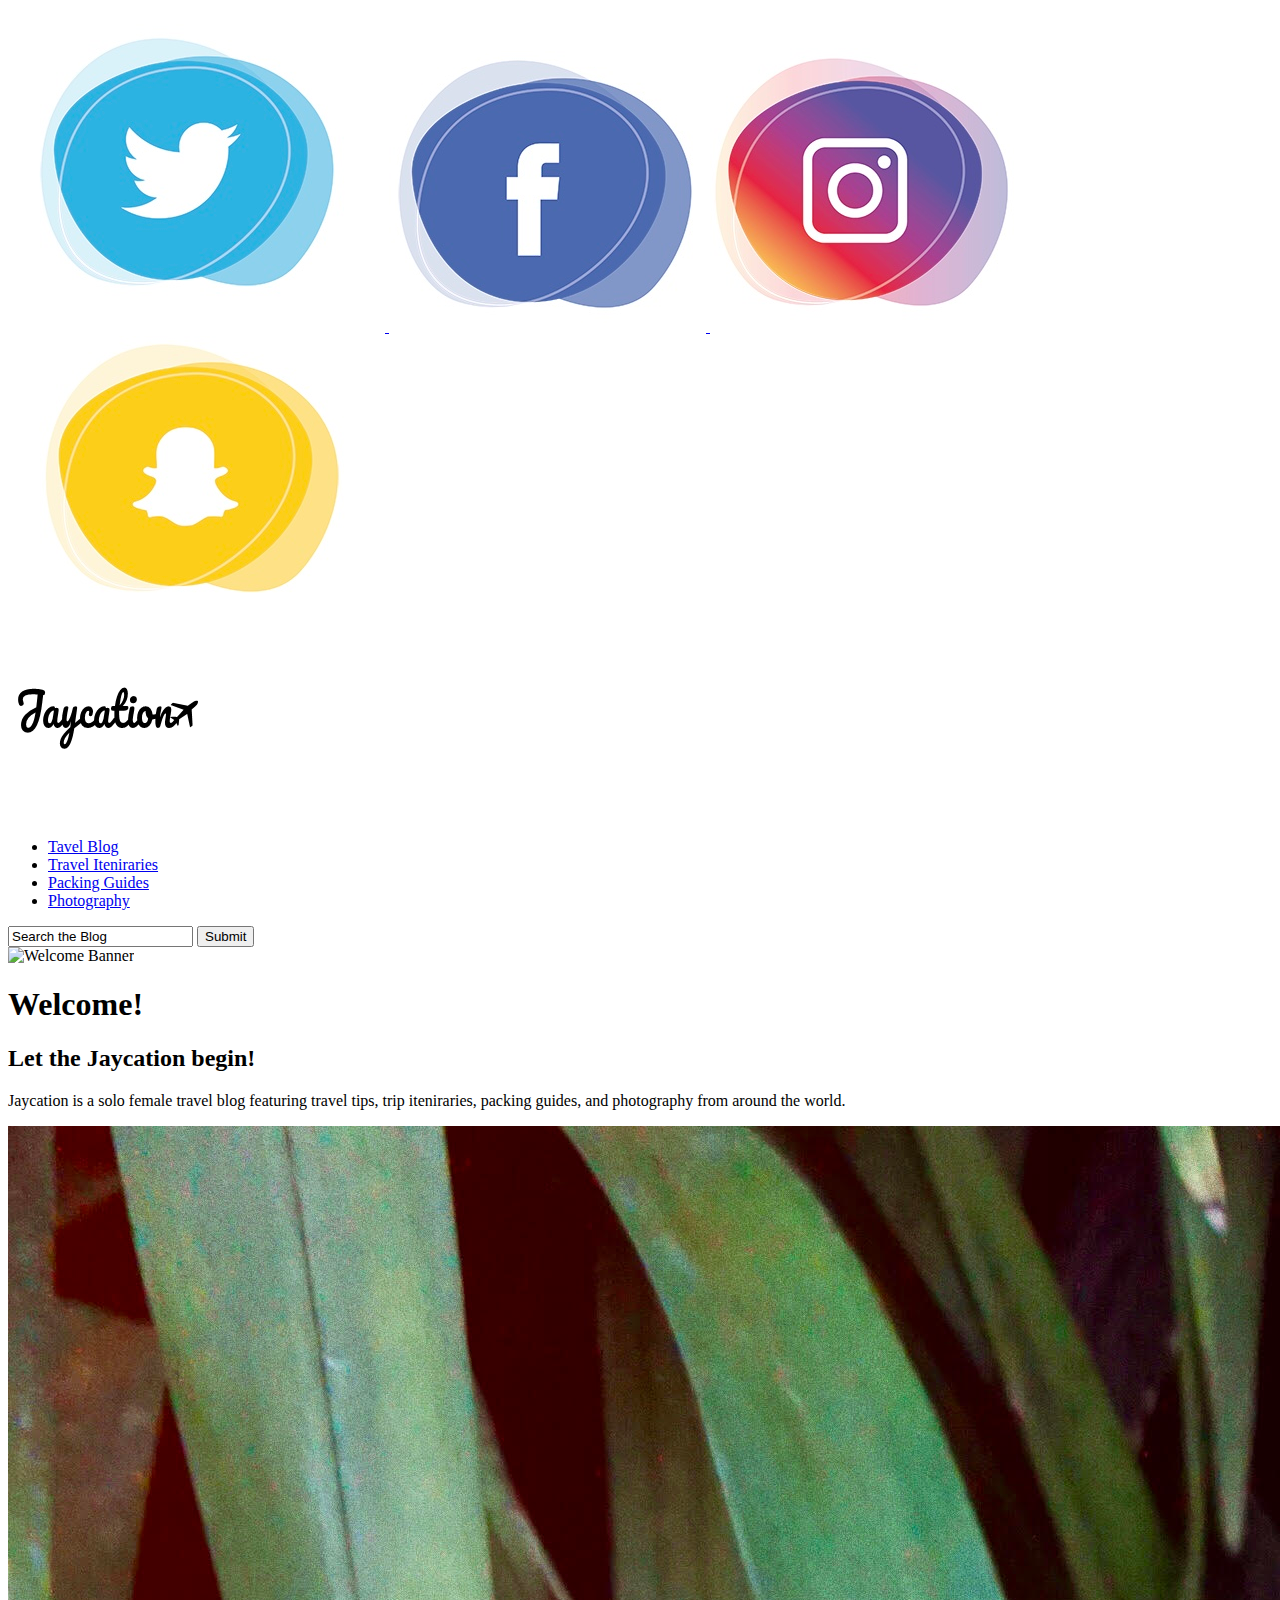
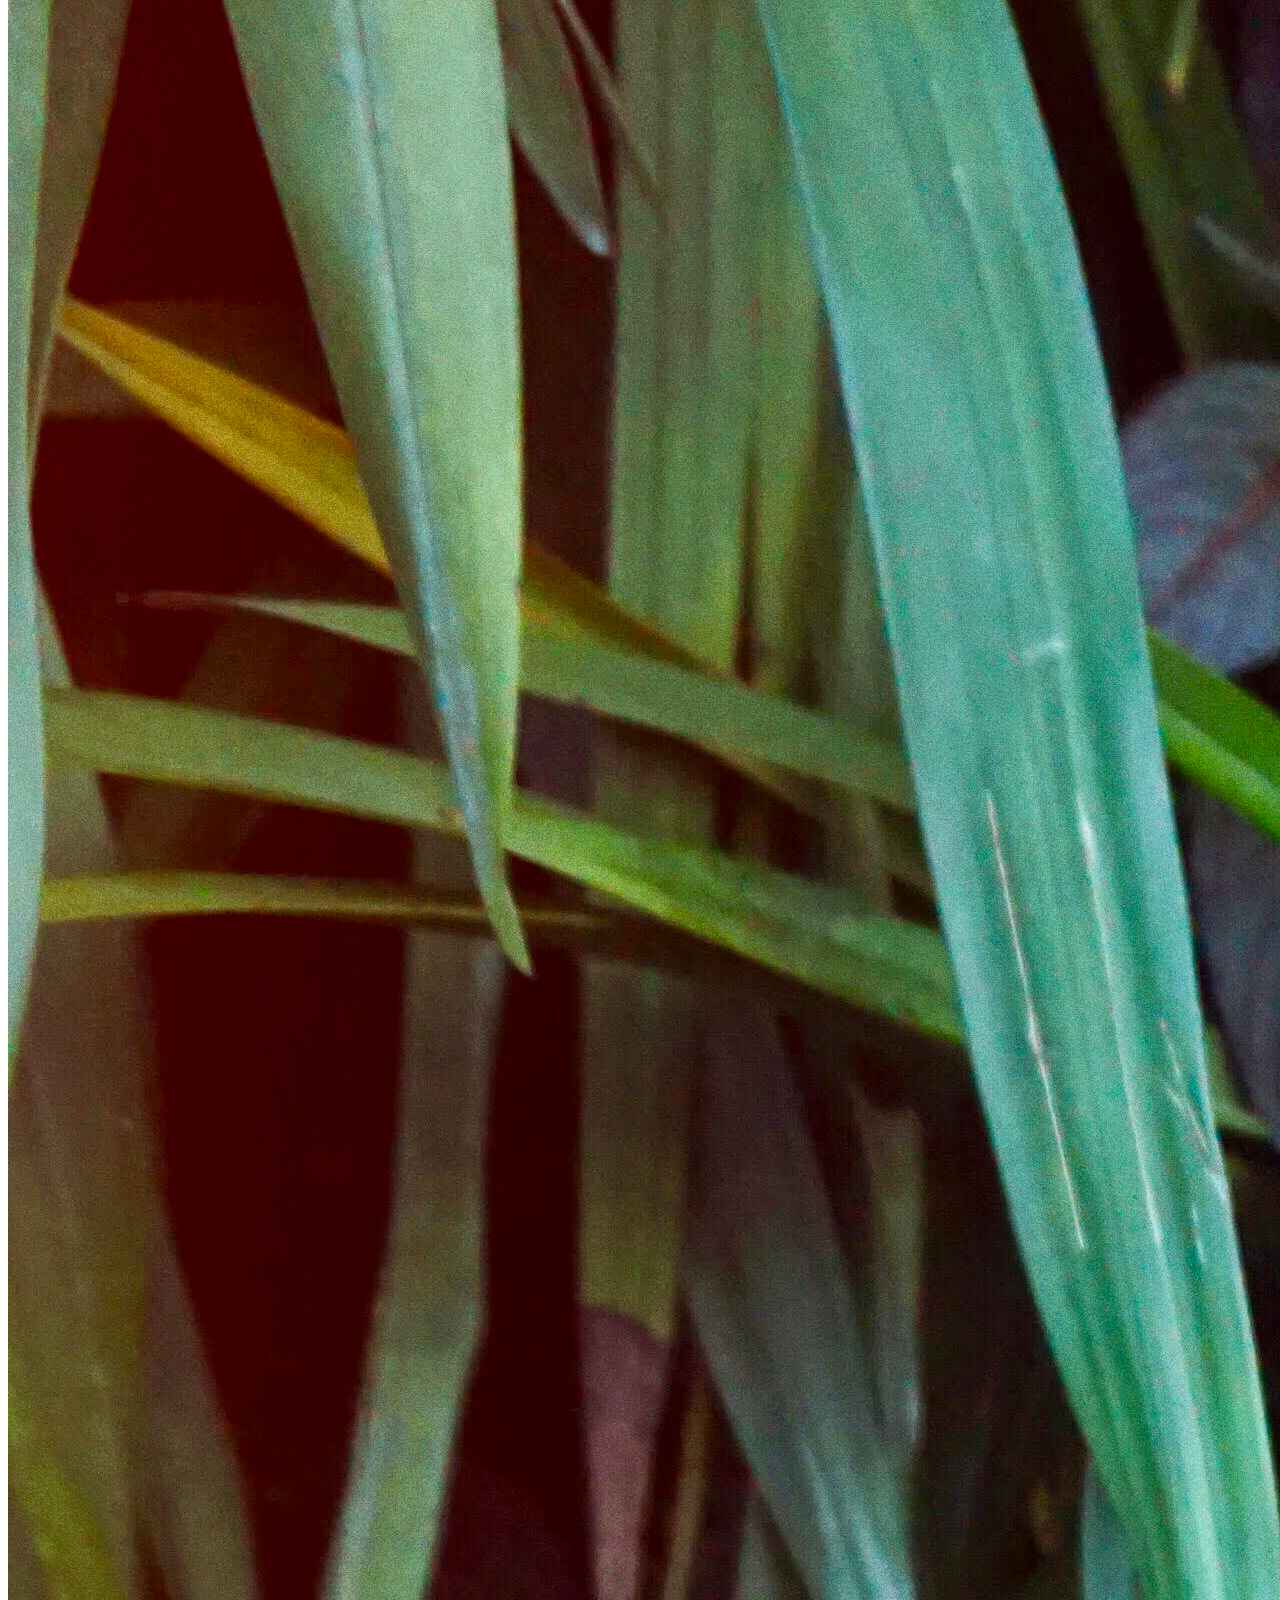
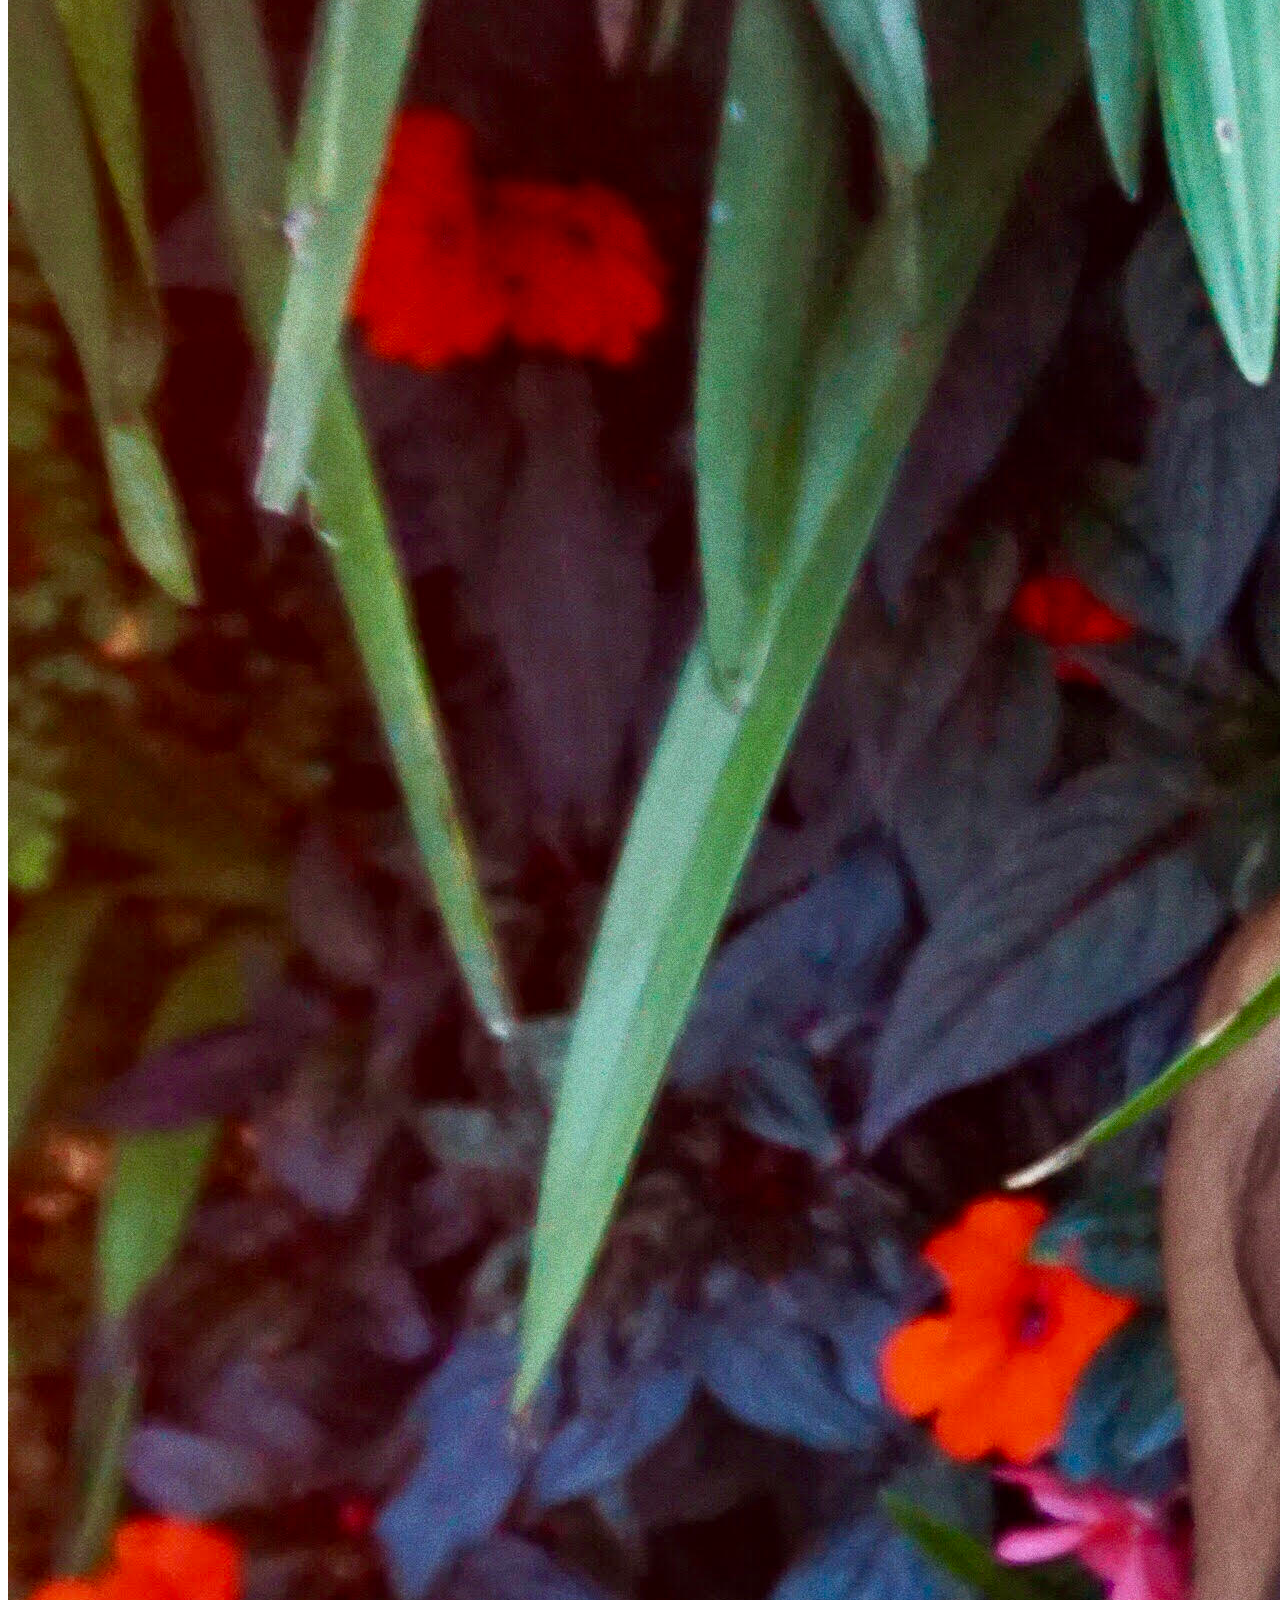
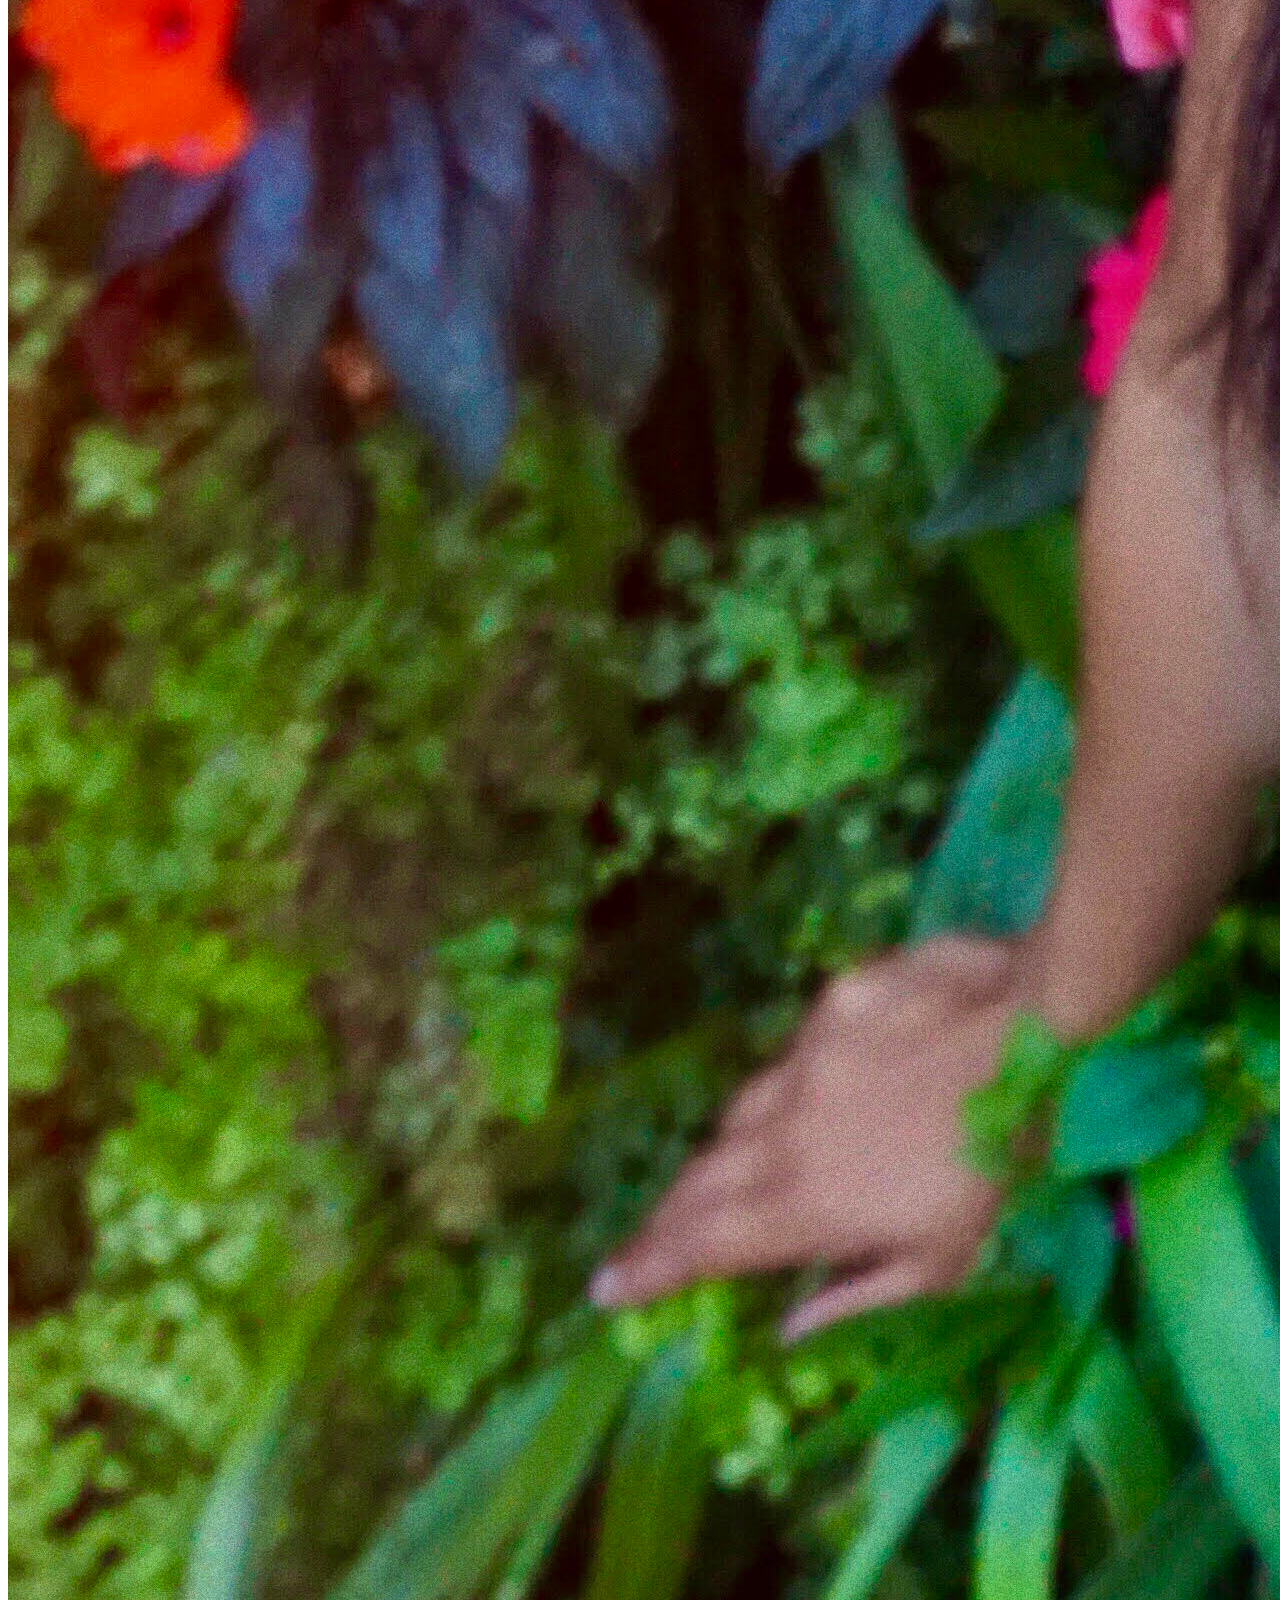
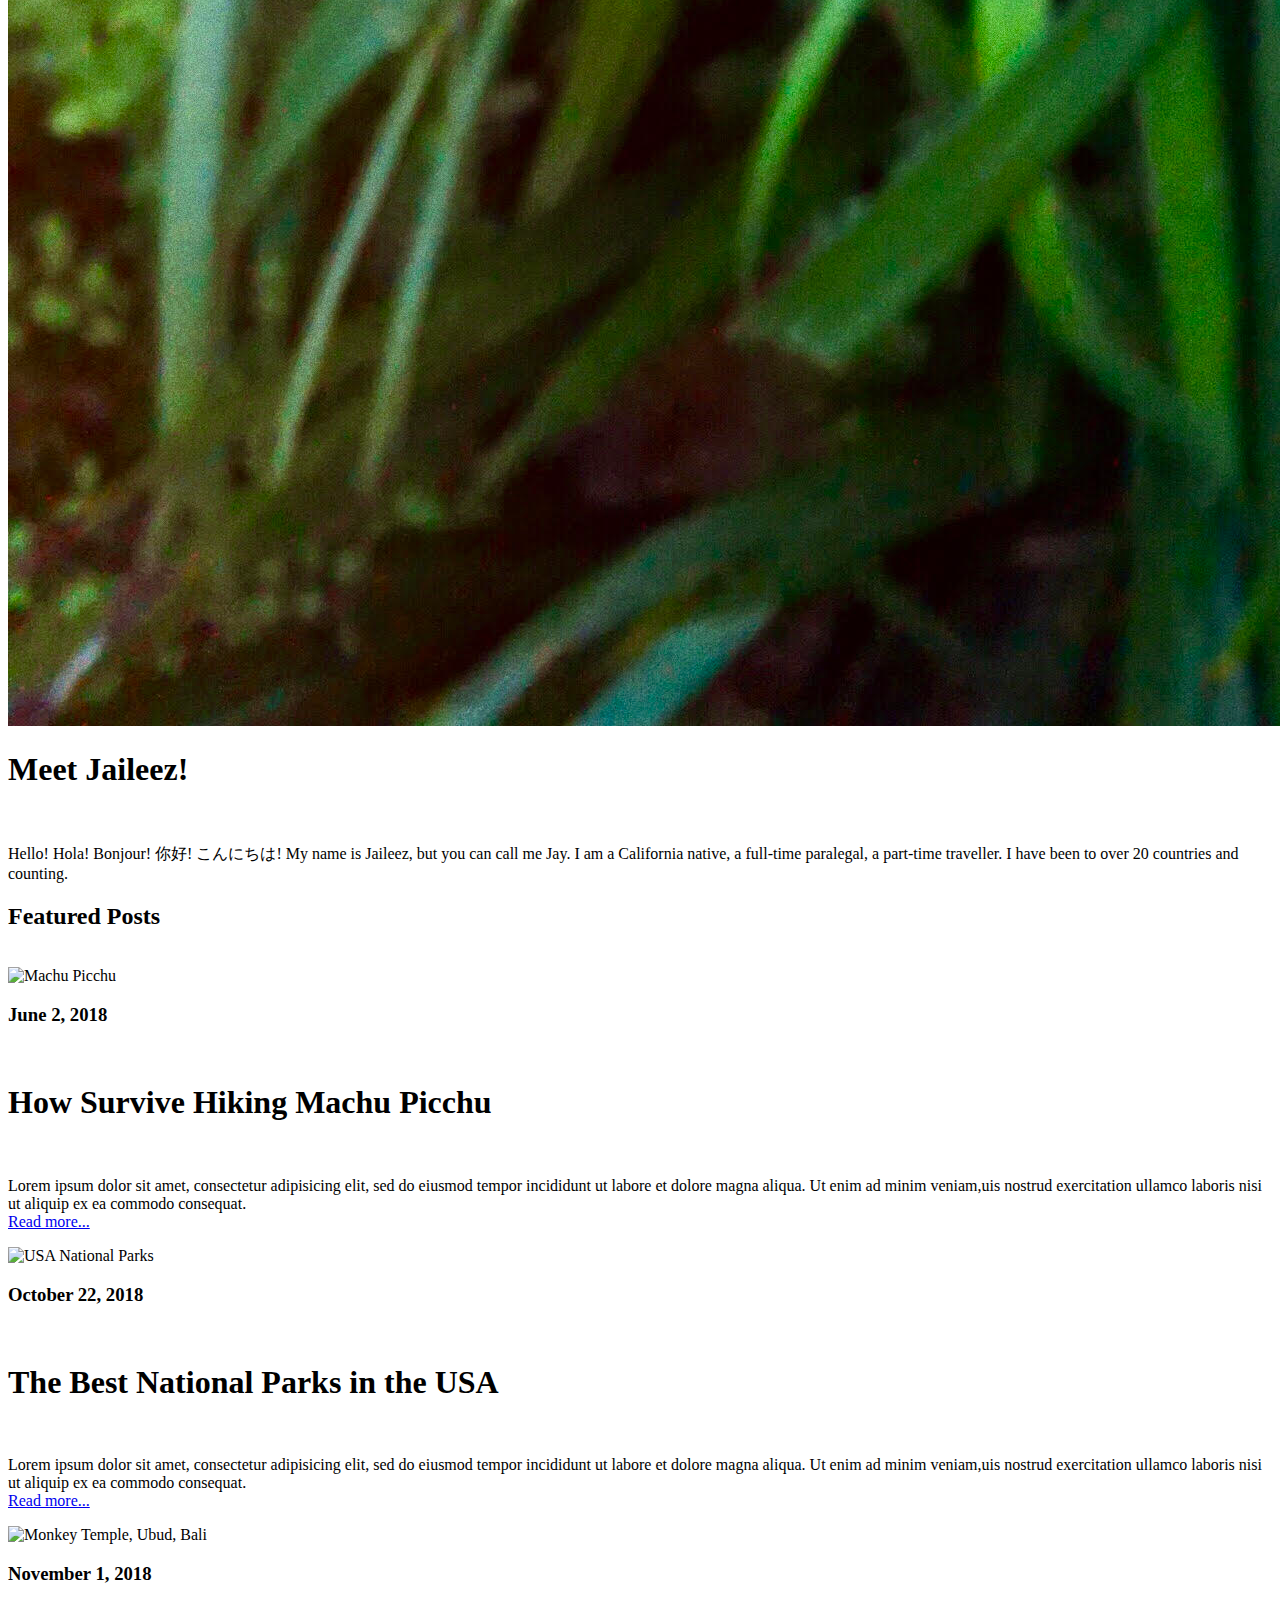
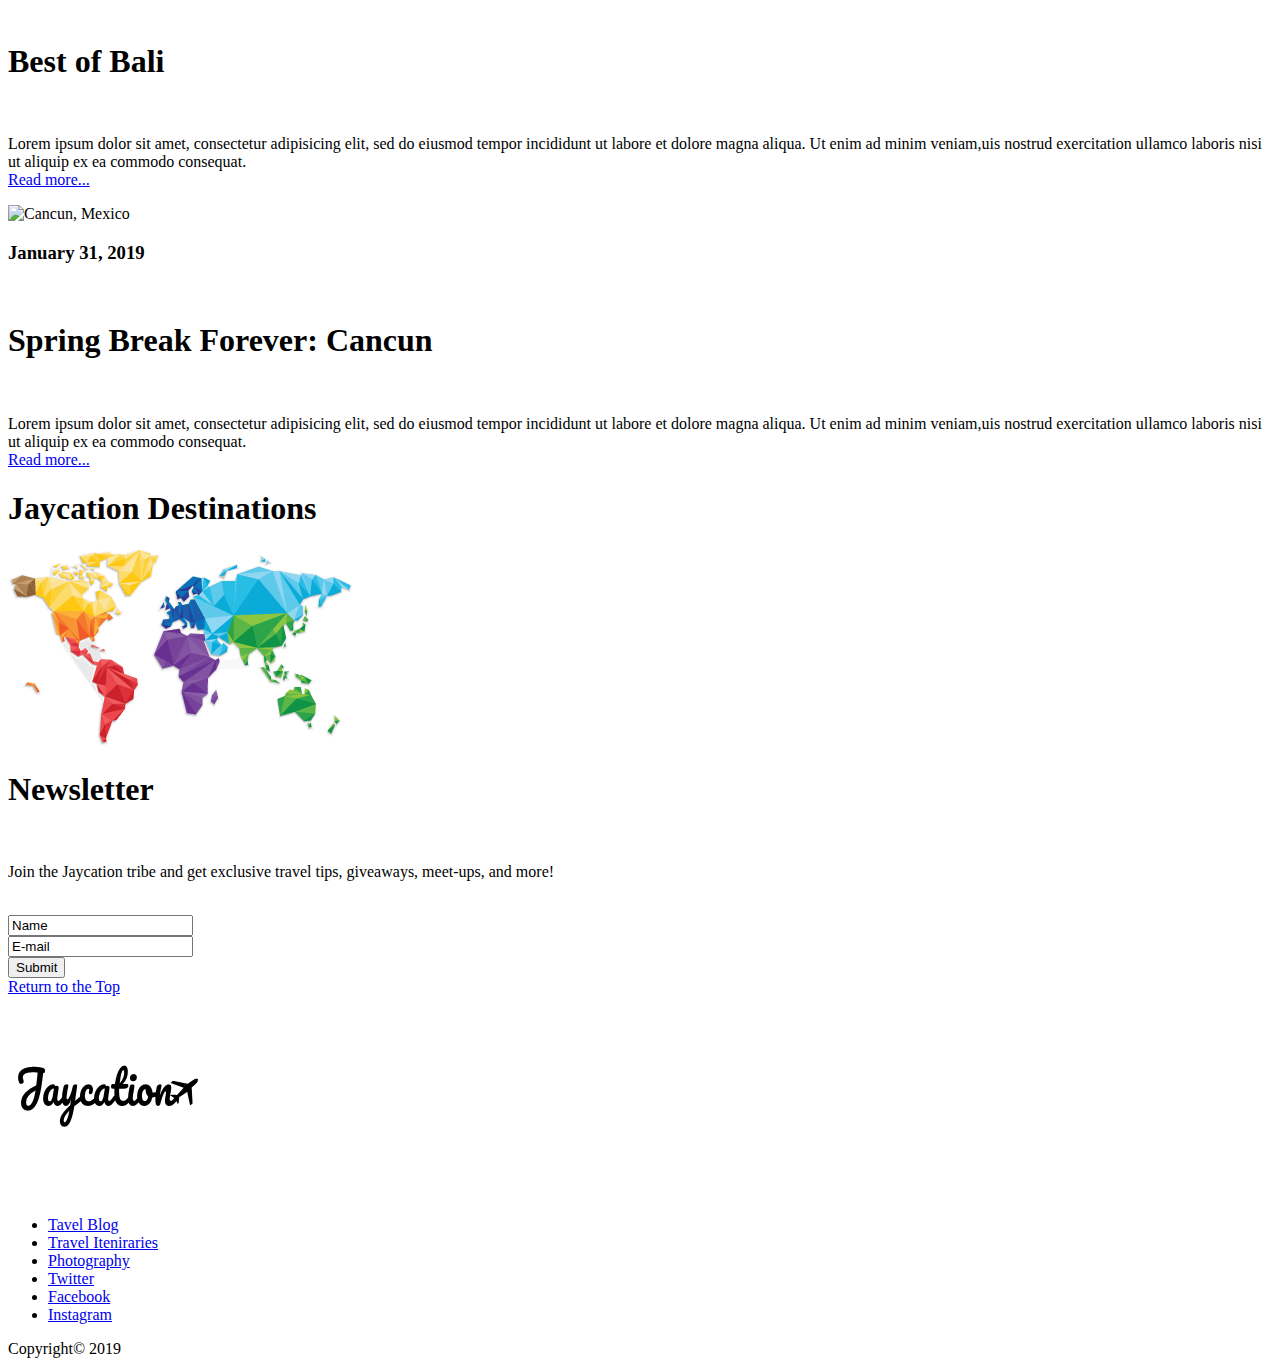
==== unit_3/index.html @ b4f77954 "Unit 3 Assignment with Pictures (No CSS)" ====
<!DOCTYPE html>
<html>
<head>
	<title>Jaycation: Female Solo Travel Blog</title>
	<link rel ="stylesheet" type="text/css" href="#">
</head>

<body>
	<section>
	<div id="social media">
		<a href="#">
			<img src="images/twitter.jpg" alt="Twitter" title="Follow me on Twitter!">
		</a>

		<a href="#">
			<img src="images/facebook.jpg" alt="Facebook" title="Add me on Facebook!">
		</a>

		<a href="#">
			<img src="images/instagram.jpg" alt="Instagram" title="Follow me on Instagram!">
		</a>

		<a href="#">
			<img src="images/snapchat.jpg" alt="Snapchat" title="Add me on Snapchat!">
		</a><br>
	</div>
	</section>

	<img src="images/logo.png" alt="Jaycation Logo"	title="Jaycation!">

	<nav>
		<ul>
		<li><a href="#">Tavel Blog</a></li>
		<li><a href="#">Travel Iteniraries</a></li>
		<li><a href="#">Packing Guides</a></li>
		<li><a href="#">Photography</a></li>
		</ul>
	</nav>


	<form action="#">
		<input type="text" name="search" value="Search the Blog"></input>
		<input type="submit" name="Submit"	value="Submit"></input>	
	</form>

	<section>
		<img src="images/hero.jpeg" alt="Welcome Banner" title="Welcome to Jaycation!">

		<div id="Welcome Message">
			<h1>Welcome!</h1>
			<h2>Let the Jaycation begin!</h2>
			<p>Jaycation is a solo female travel blog featuring travel tips, trip iteniraries, packing guides, and photography from around the world.</p>
		</div>
	</section>

	<section>
		<div id="About Me">
			<img src="images/headshot.jpg" alt="Jaileez Headshot" title="Meet Jaileez!">
			<h1>Meet Jaileez!</h1><br>
			<p>Hello! Hola! Bonjour! 你好! こんにちは! My name is Jaileez, but you can call me Jay. I am a California native, a full-time paralegal, a part-time traveller. I have been to over 20 countries and counting.  
			</p>
		</div>
	</section>

	<section>
		<h2>Featured Posts</h2><br>
		<div class="featured">
			<img src="images/peru.jpeg" alt="Machu Picchu" title="Machu Picchu">
			<h3>June 2, 2018</h3><br>
			<h1>How Survive Hiking Machu Picchu</h1><br>
			<p>Lorem ipsum dolor sit amet, consectetur adipisicing elit, sed do eiusmod tempor incididunt ut labore et dolore magna aliqua. Ut enim ad minim veniam,uis nostrud exercitation ullamco laboris nisi ut aliquip ex ea commodo consequat.<br>
			<a href="#">Read more...</a>
			</p>
		</div>

		<div class="featured">
			<img src="images/zion.jpeg" alt="USA National Parks" title="Zion National Park">
			<h3>October 22, 2018</h3><br>
			<h1>The Best National Parks in the USA</h1><br>
			<p>Lorem ipsum dolor sit amet, consectetur adipisicing elit, sed do eiusmod tempor incididunt ut labore et dolore magna aliqua. Ut enim ad minim veniam,uis nostrud exercitation ullamco laboris nisi ut aliquip ex ea commodo consequat.<br>
			<a href="#">Read more...</a>
			</p>
		</div>

		<div class="featured">
			<img src="images/bali.jpeg" alt="Monkey Temple, Ubud, Bali" title="Ubud, Bali, Indonesia">
			<h3>November 1, 2018</h3><br>
			<h1>Best of Bali</h1><br>
			<p>Lorem ipsum dolor sit amet, consectetur adipisicing elit, sed do eiusmod tempor incididunt ut labore et dolore magna aliqua. Ut enim ad minim veniam,uis nostrud exercitation ullamco laboris nisi ut aliquip ex ea commodo consequat.<br>
			<a href="#">Read more...</a>
			</p>
		</div>

		<div class="featured">
			<img src="images/cancun.jpeg" alt="Cancun, Mexico" title="Cancun">
			<h3>January 31, 2019</h3><br>
			<h1>Spring Break Forever: Cancun</h1><br> 
			<p>Lorem ipsum dolor sit amet, consectetur adipisicing elit, sed do eiusmod tempor incididunt ut labore et dolore magna aliqua. Ut enim ad minim veniam,uis nostrud exercitation ullamco laboris nisi ut aliquip ex ea commodo consequat.<br>
			<a href="#">Read more...</a>
			</p>
		</div>
		
	</section>

	<section>
		<h1>Jaycation Destinations</h1>
		<img src="images/worldmap.png" alt="World Map" title="World Map">
	</section>

	<section>
	<div id="Newsletter">
	<form action="#">
			<h1>Newsletter</h1><br>
			<p>Join the Jaycation tribe and get exclusive travel tips, giveaways, meet-ups, and more!</p><br>
			<input type="text" name="name" value="Name"></input><br>
			<input type="text" name="email" value="E-mail"></input><br>
			<input type="submit" name="Submit"	value="Submit"></input>	
	</form>
	</div>
	</section>

	<a href="#">Return to the Top</a>

	<footer>
		<img src="images/logo.png" alt="Jaycation Logo"	title="Jaycation!">

		<ul>
			<li><a href="#">Tavel Blog</a></li>
			<li><a href="#">Travel Iteniraries</a></li>
			<li><a href="#">Photography</a></li>
			<li><a href="#">Twitter</a></li>
			<li><a href="#">Facebook</a></li>
			<li><a href="#">Instagram</a></li>
		</ul>
		
		
	Copyright© 2019
	</footer>
</body>
</html>
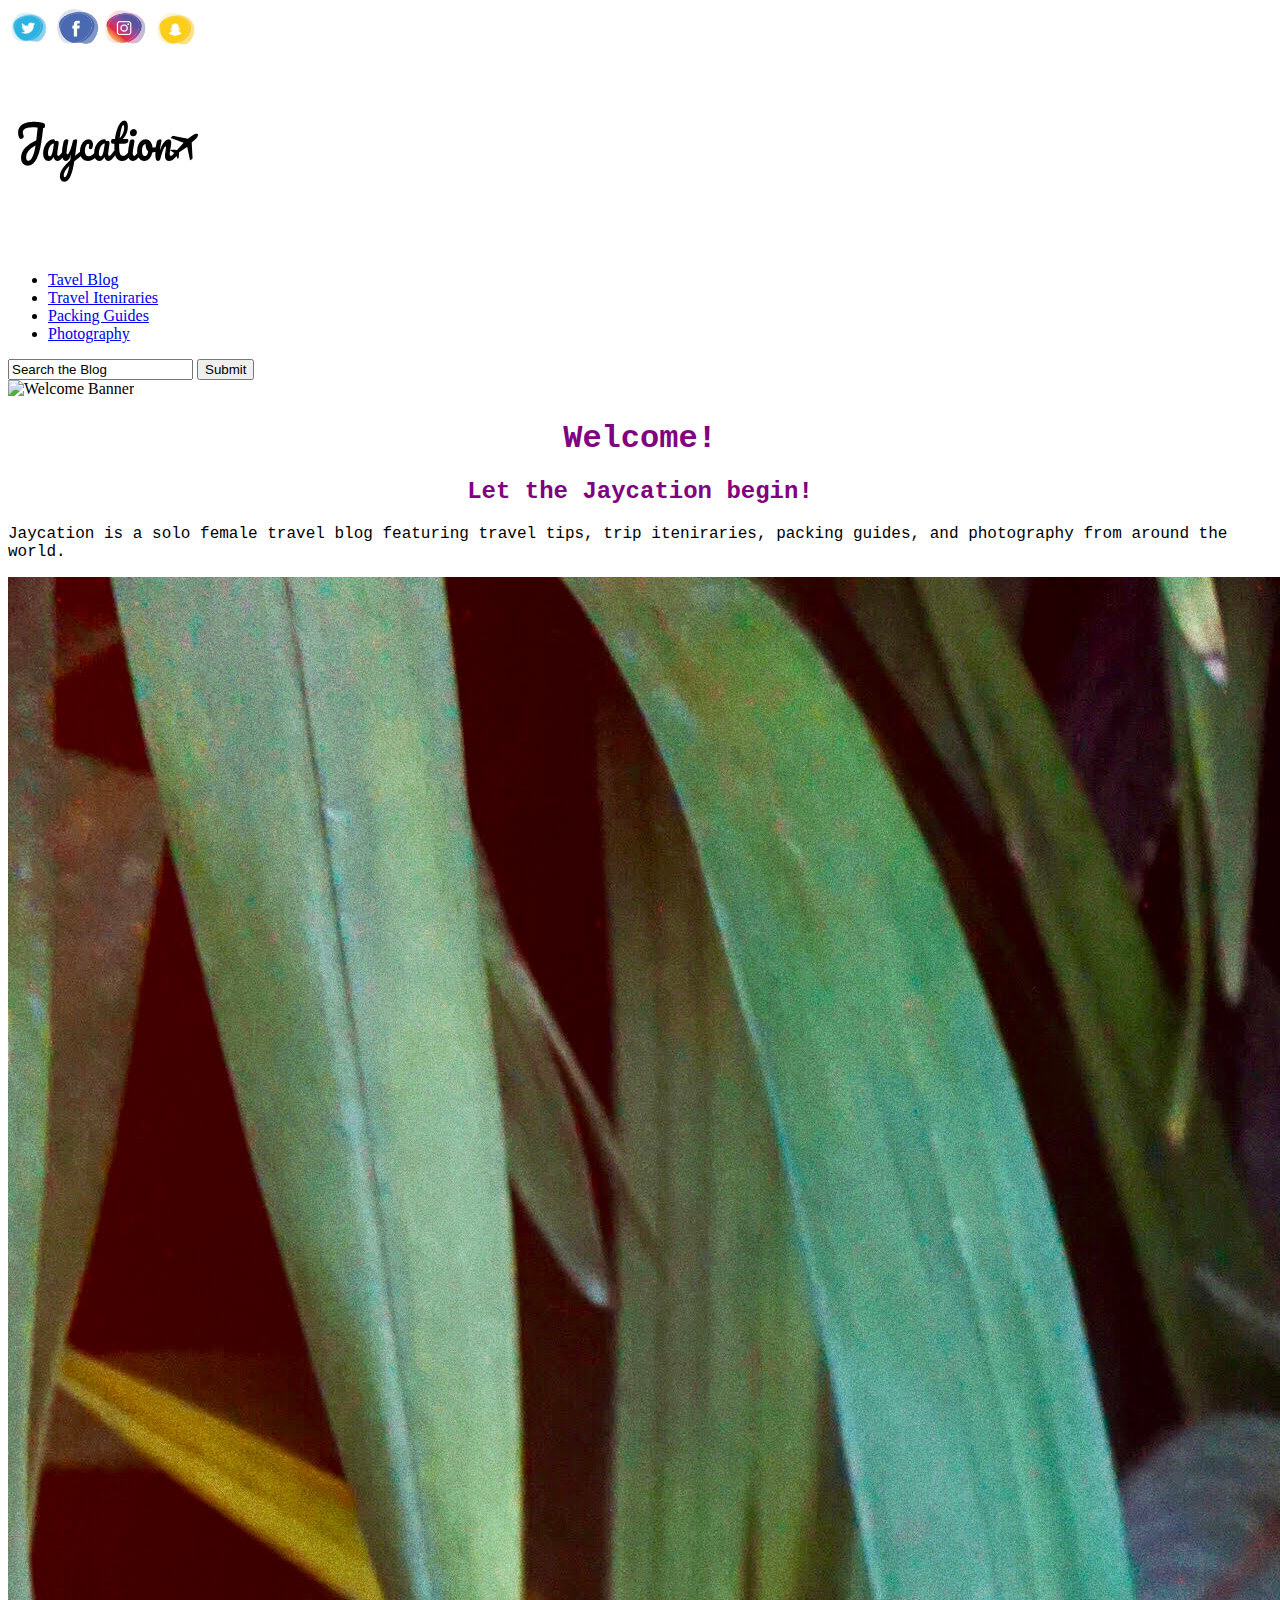
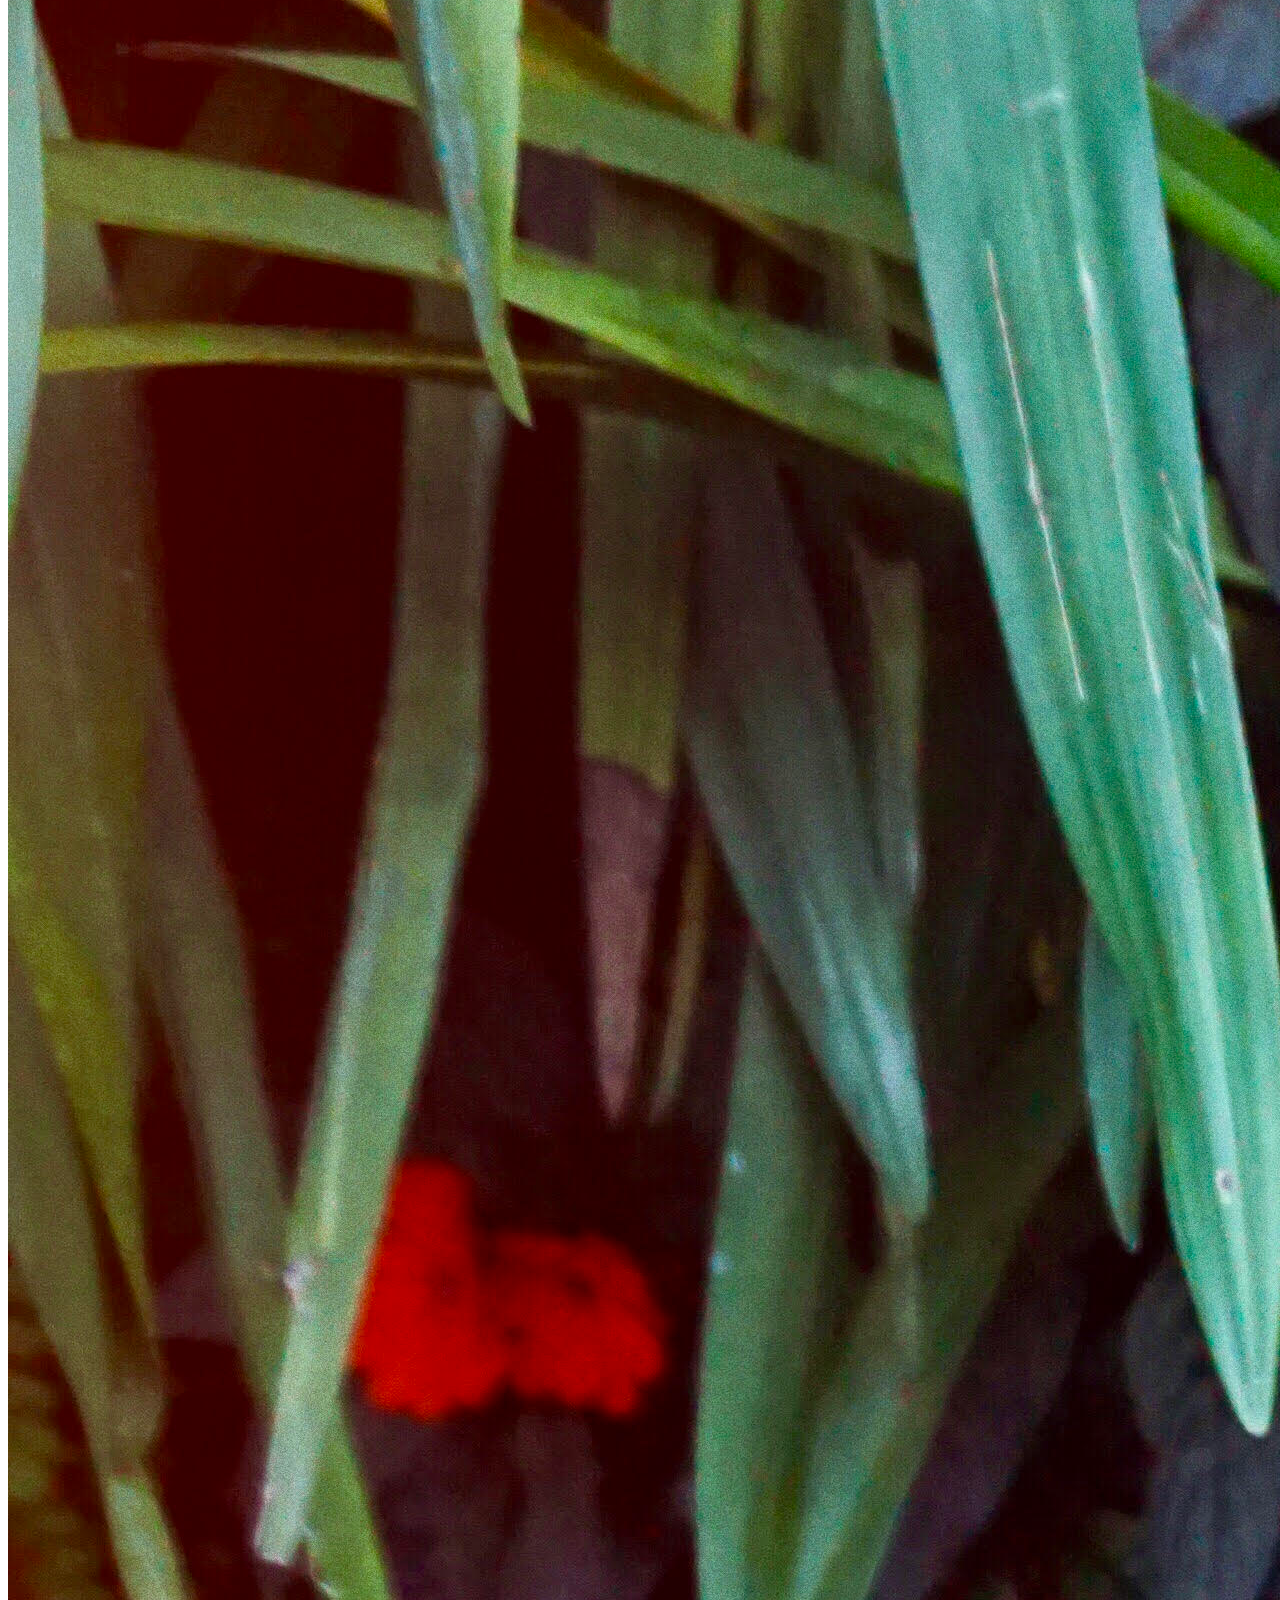
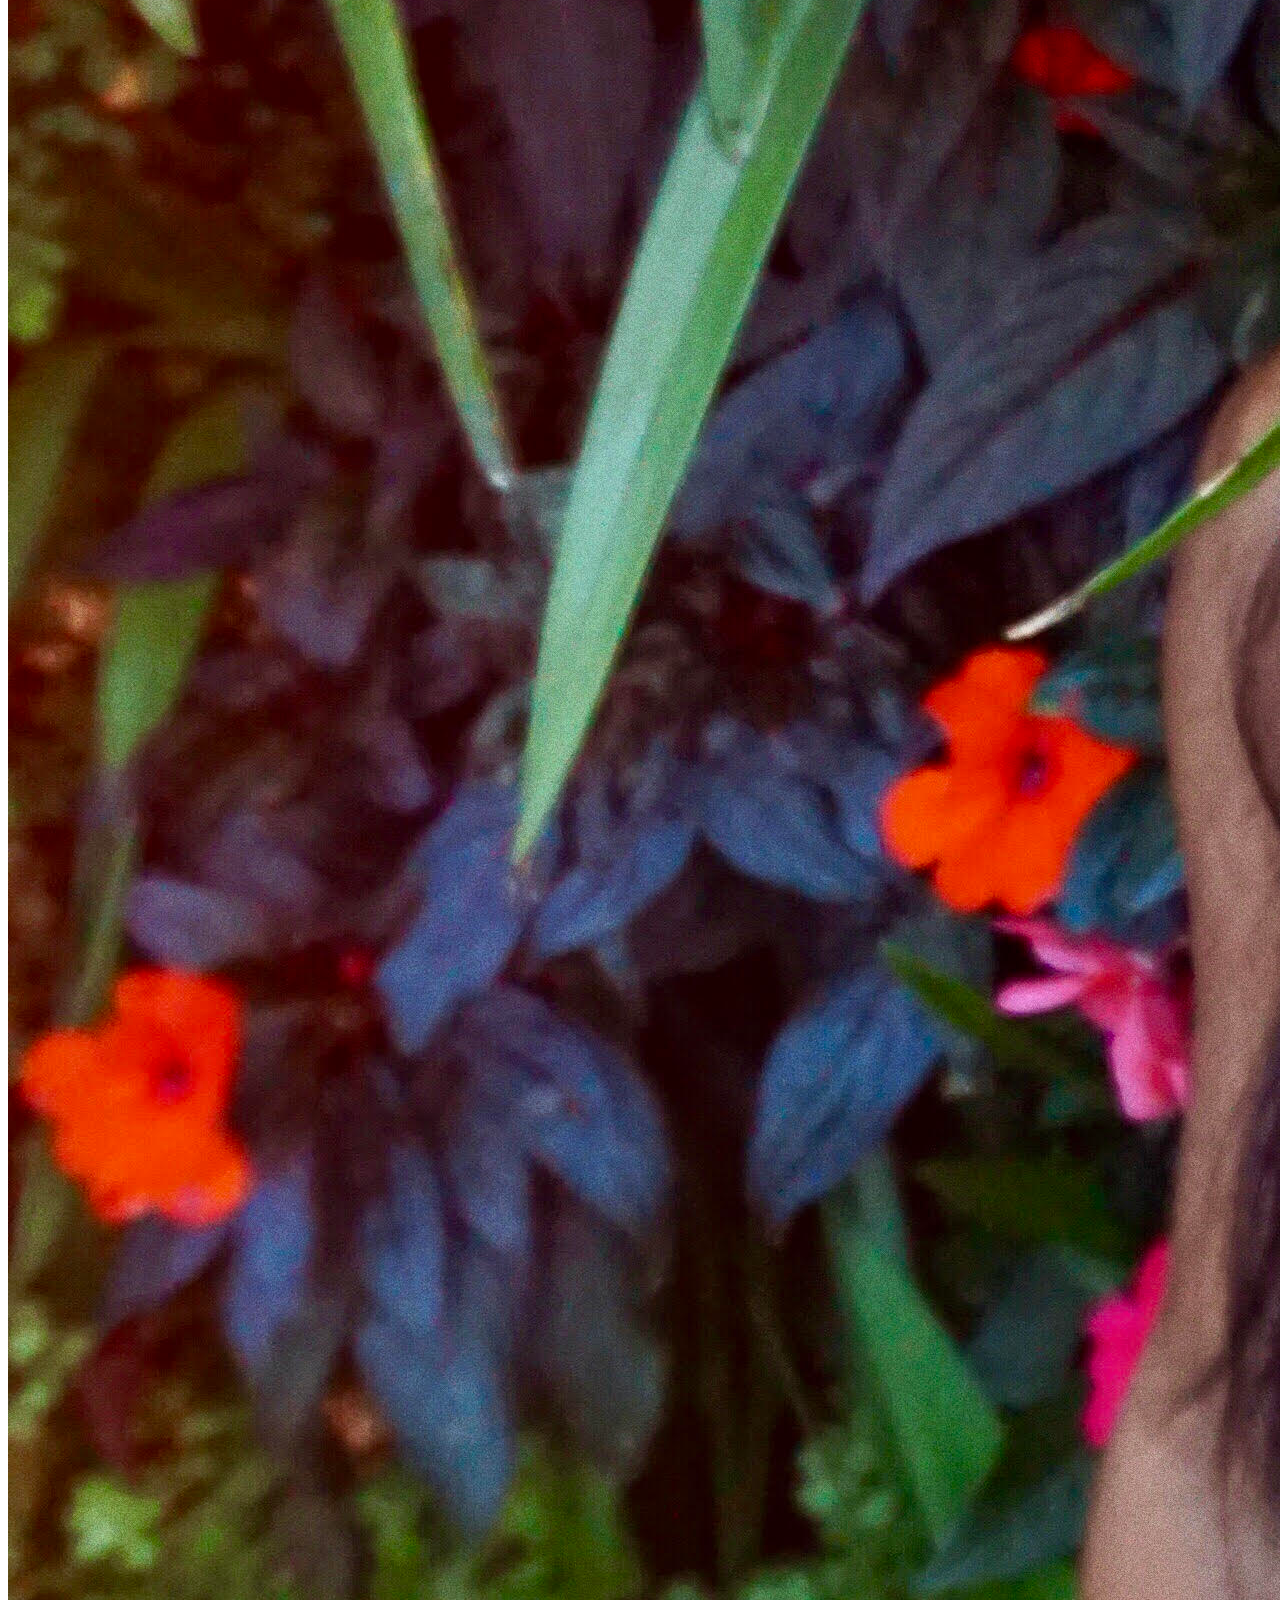
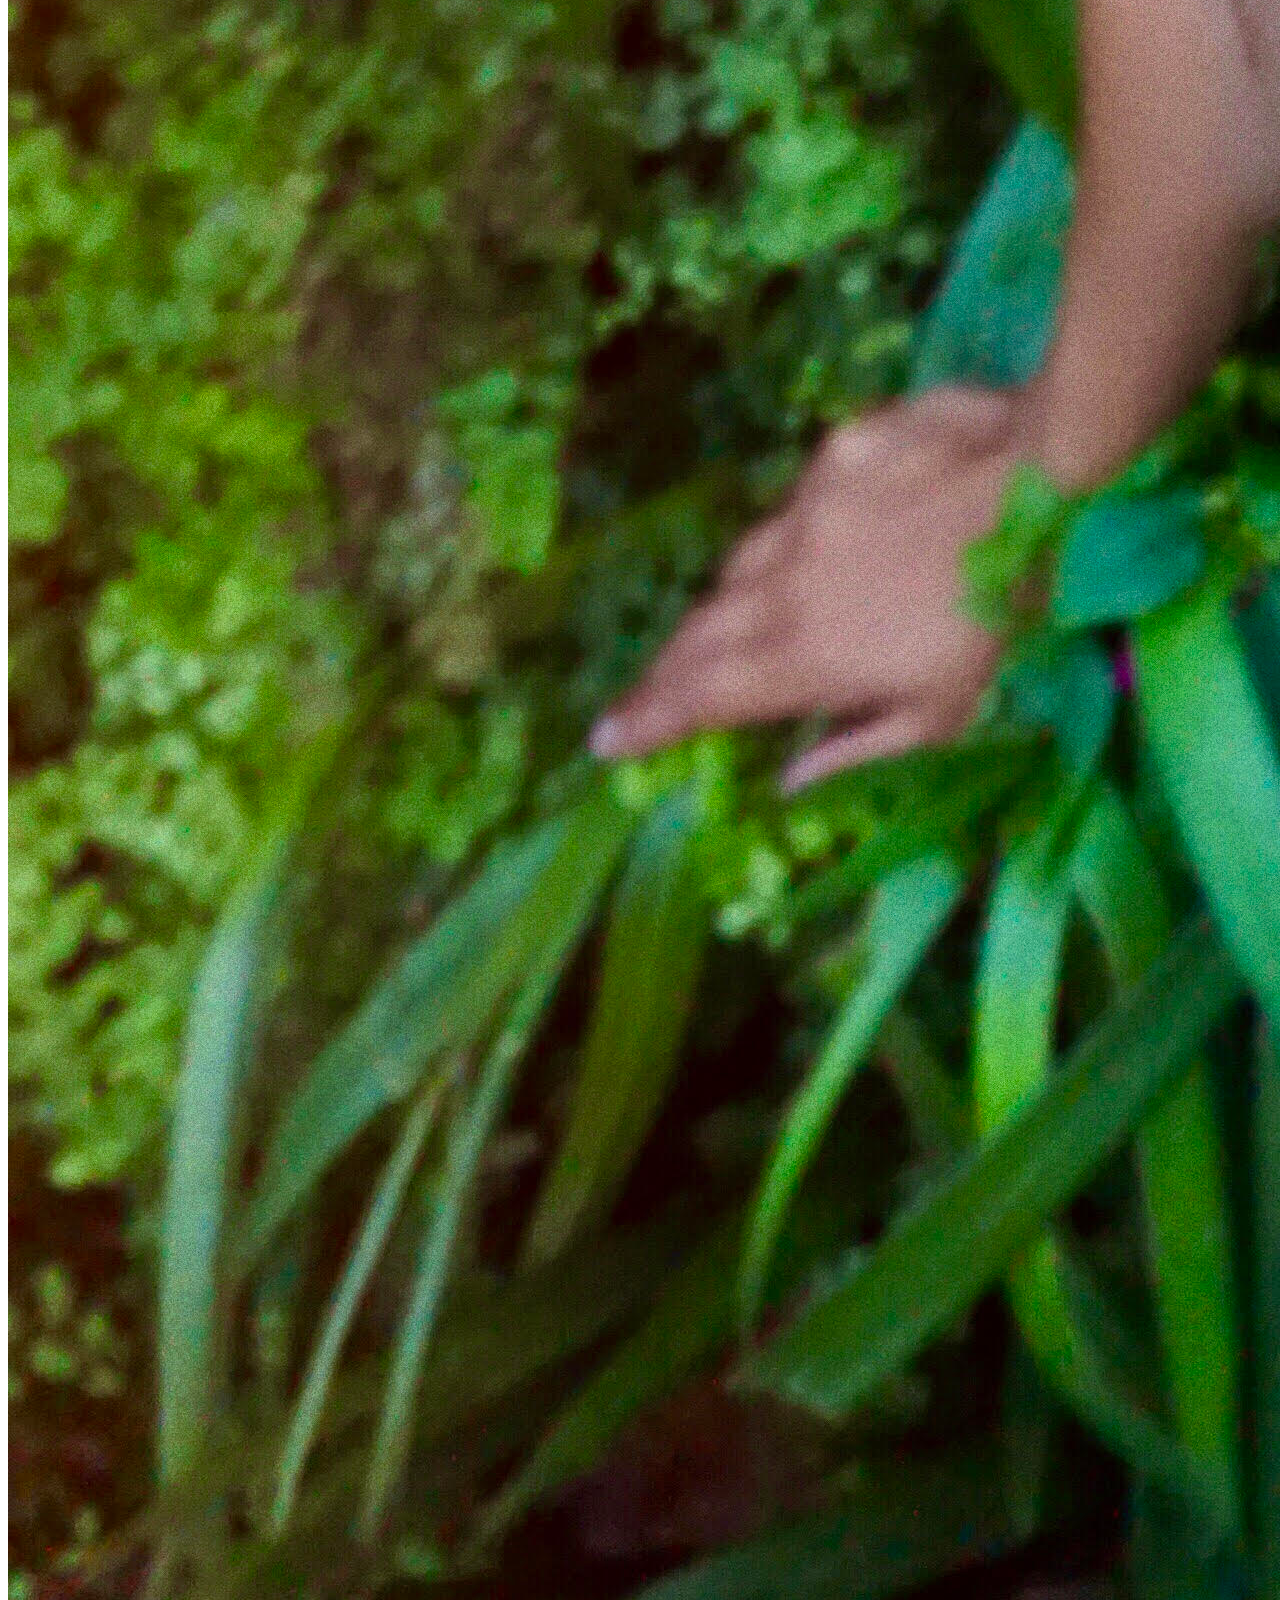
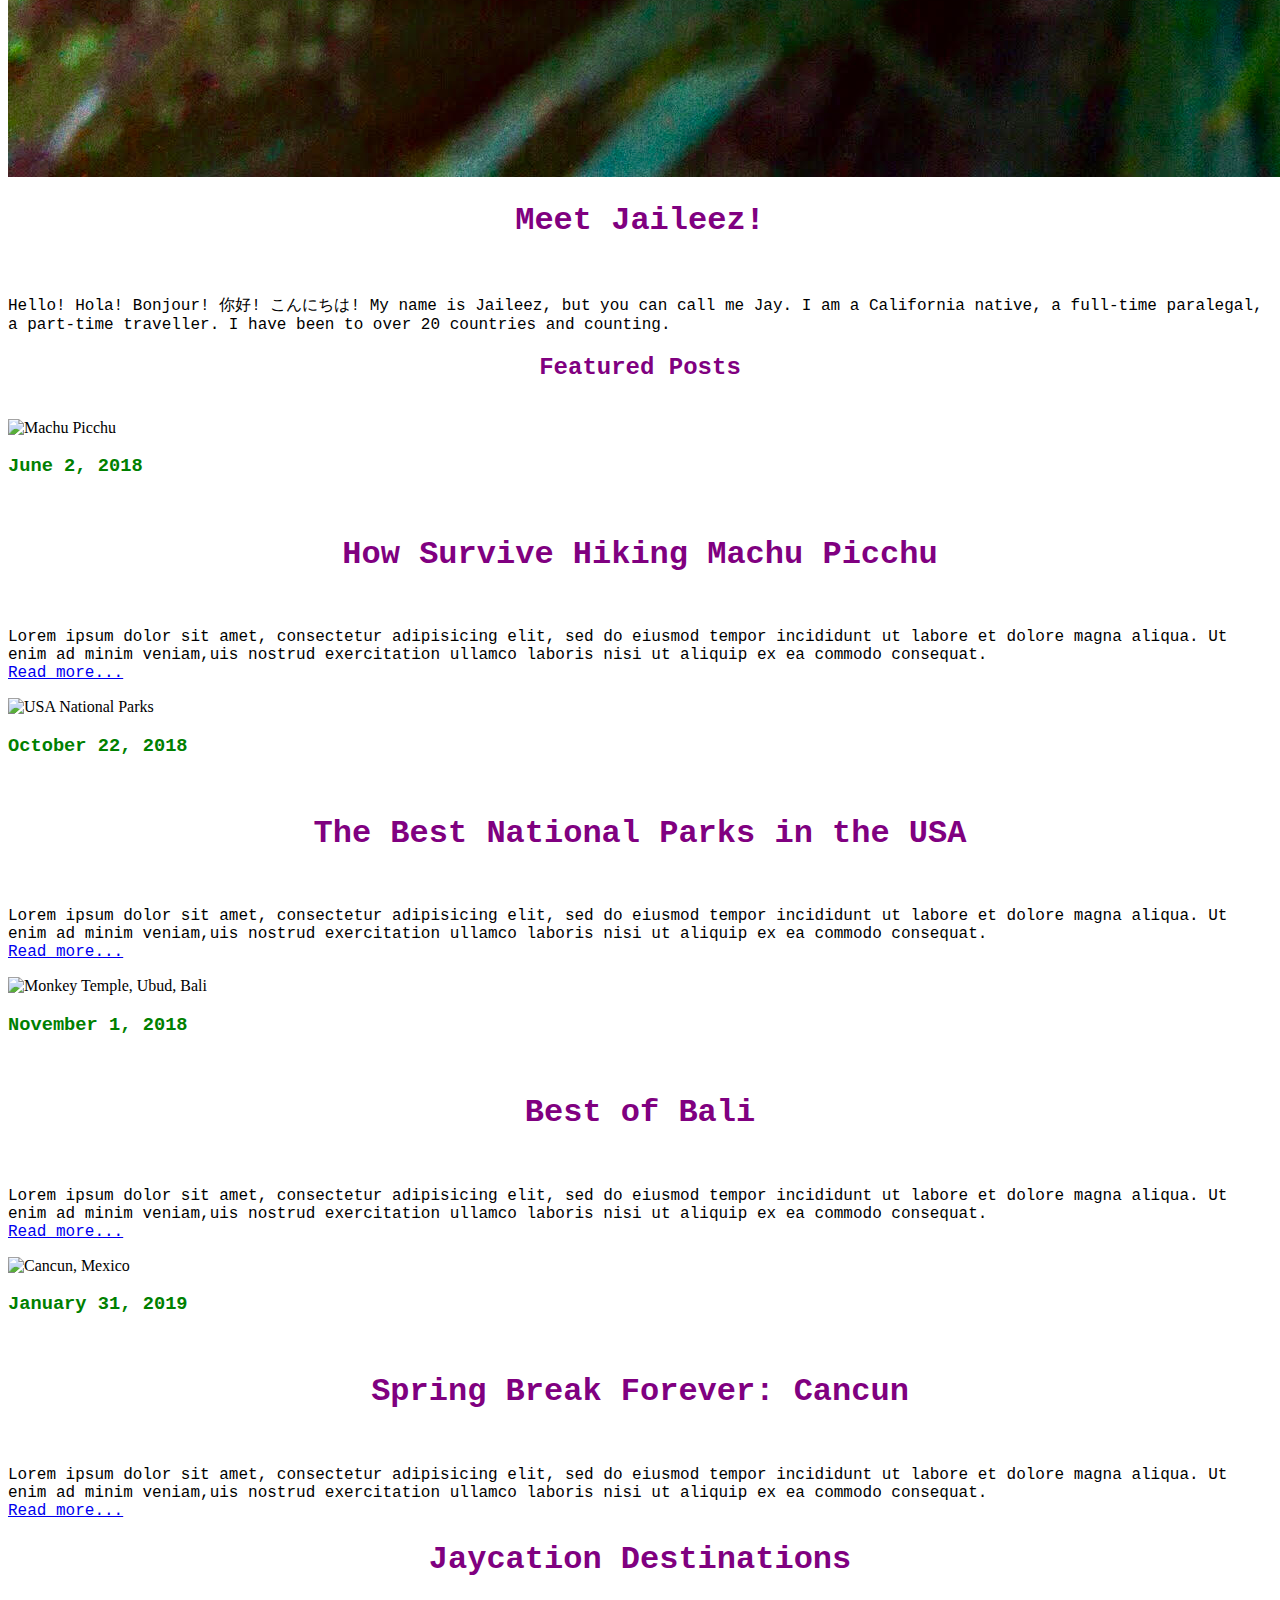
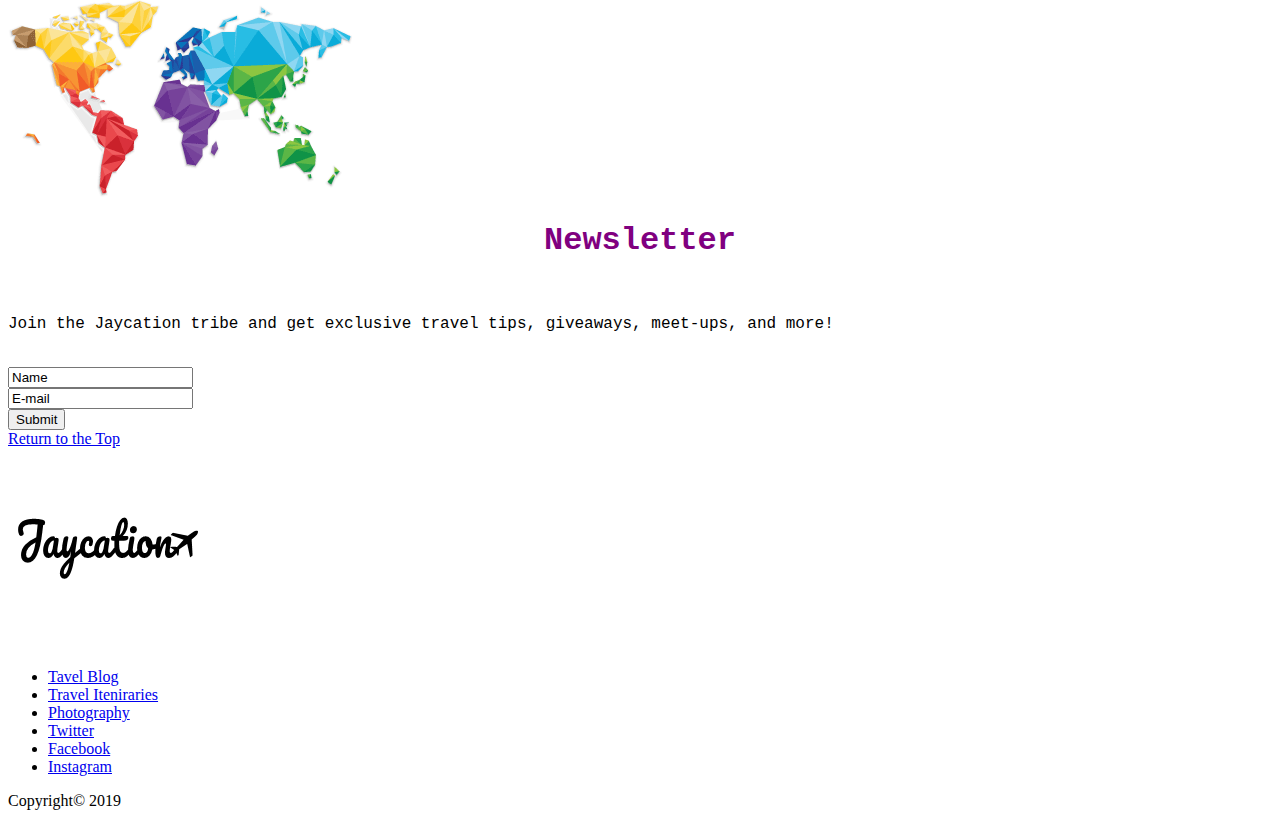
==== commit 5f70f8b2: "CSS updated" ====
--- a/unit_3/index.html
+++ b/unit_3/index.html
@@ -3,27 +3,23 @@
 <html>
 <head>
 	<title>Jaycation: Female Solo Travel Blog</title>
-	<link rel ="stylesheet" type="text/css" href="#">
+	<link rel ="stylesheet" type="text/css" href="css/style.css">
 </head>
 
 <body>
 	<section>
-	<div id="social media">
+	<div id="social">
 		<a href="#">
-			<img src="images/twitter.jpg" alt="Twitter" title="Follow me on Twitter!">
-		</a>
+			<img src="images/twitter.jpg" id="social" alt="Twitter" title="Follow me on Twitter!"></a>
 
 		<a href="#">
-			<img src="images/facebook.jpg" alt="Facebook" title="Add me on Facebook!">
-		</a>
+			<img src="images/facebook.jpg" id="social" alt="Facebook" title="Add me on Facebook!"></a>
 
 		<a href="#">
-			<img src="images/instagram.jpg" alt="Instagram" title="Follow me on Instagram!">
-		</a>
+			<img src="images/instagram.jpg" id="social" alt="Instagram" title="Follow me on Instagram!"></a>
 
 		<a href="#">
-			<img src="images/snapchat.jpg" alt="Snapchat" title="Add me on Snapchat!">
-		</a><br>
+			<img src="images/snapchat.jpg" id="social" alt="Snapchat" title="Add me on Snapchat!"></a><br>
 	</div>
 	</section>
 
@@ -45,9 +41,8 @@
 	</form>
 
 	<section>
-		<img src="images/hero.jpeg" alt="Welcome Banner" title="Welcome to Jaycation!">
-
-		<div id="Welcome Message">
+		<div id="welcome">
+			<img src="images/hero.jpeg" alt="Welcome Banner" title="Welcome to Jaycation!" id="welcome">
 			<h1>Welcome!</h1>
 			<h2>Let the Jaycation begin!</h2>
 			<p>Jaycation is a solo female travel blog featuring travel tips, trip iteniraries, packing guides, and photography from around the world.</p>
@@ -55,7 +50,7 @@
 	</section>
 
 	<section>
-		<div id="About Me">
+		<div id="Bio">
 			<img src="images/headshot.jpg" alt="Jaileez Headshot" title="Meet Jaileez!">
 			<h1>Meet Jaileez!</h1><br>
 			<p>Hello! Hola! Bonjour! 你好! こんにちは! My name is Jaileez, but you can call me Jay. I am a California native, a full-time paralegal, a part-time traveller. I have been to over 20 countries and counting.  
--- a/unit_3/css/style.css
+++ b/unit_3/css/style.css
@@ -0,0 +1,42 @@
+body {
+    background-color: white;
+}
+
+h1 {
+	color: purple;
+	font-family: "Courier New";
+	text-align: center;
+}
+
+h2 {
+	color: purple;
+	font-family: "Courier New";
+	font-weight: bold;
+	text-align: center;
+}
+
+h3 {
+	color: green;
+	font-family: "Courier New";
+}
+
+h3.featured {
+	text-align: left
+}
+
+p {
+    color: black;
+    font-family: "Courier New";
+}
+
+img#welcome {
+	width: 100%;
+	height: 70%;
+}
+
+img#social{
+	width: 3.5%;
+	height:  3.5%;
+}
+
+
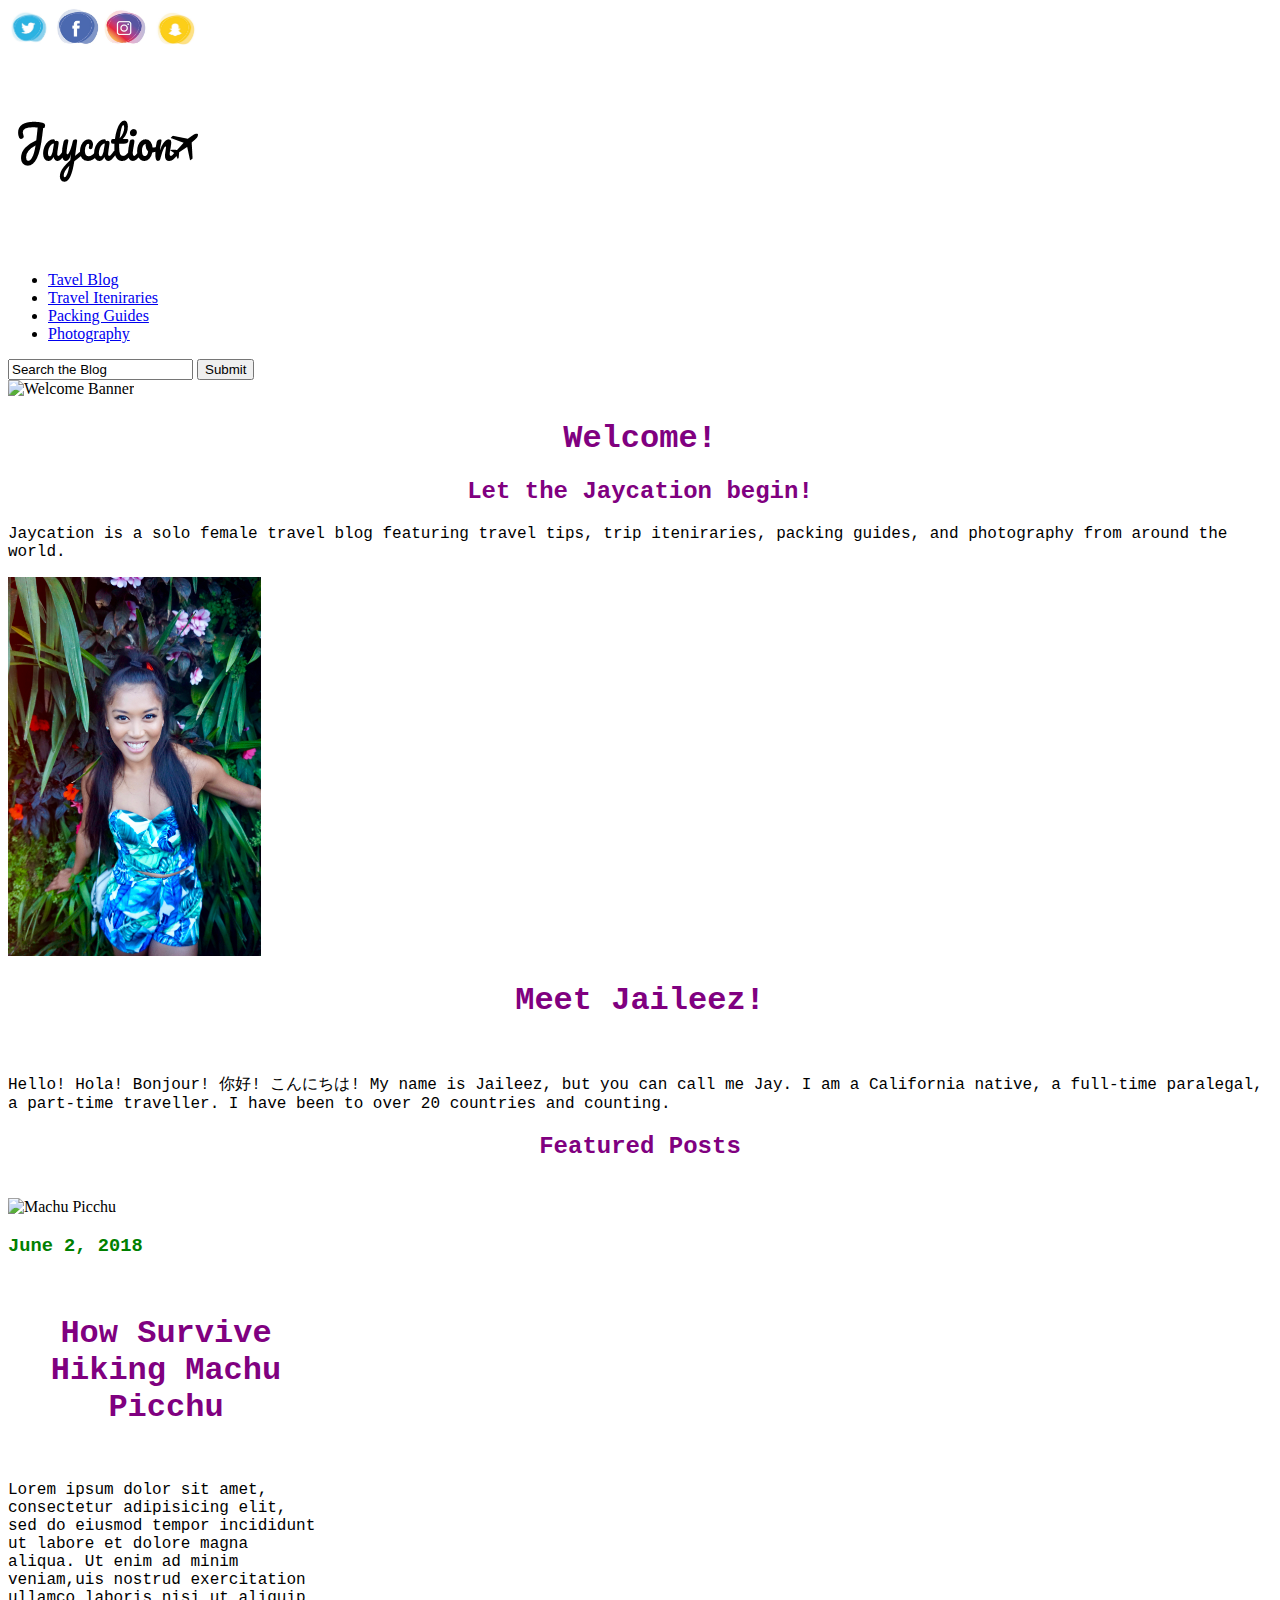
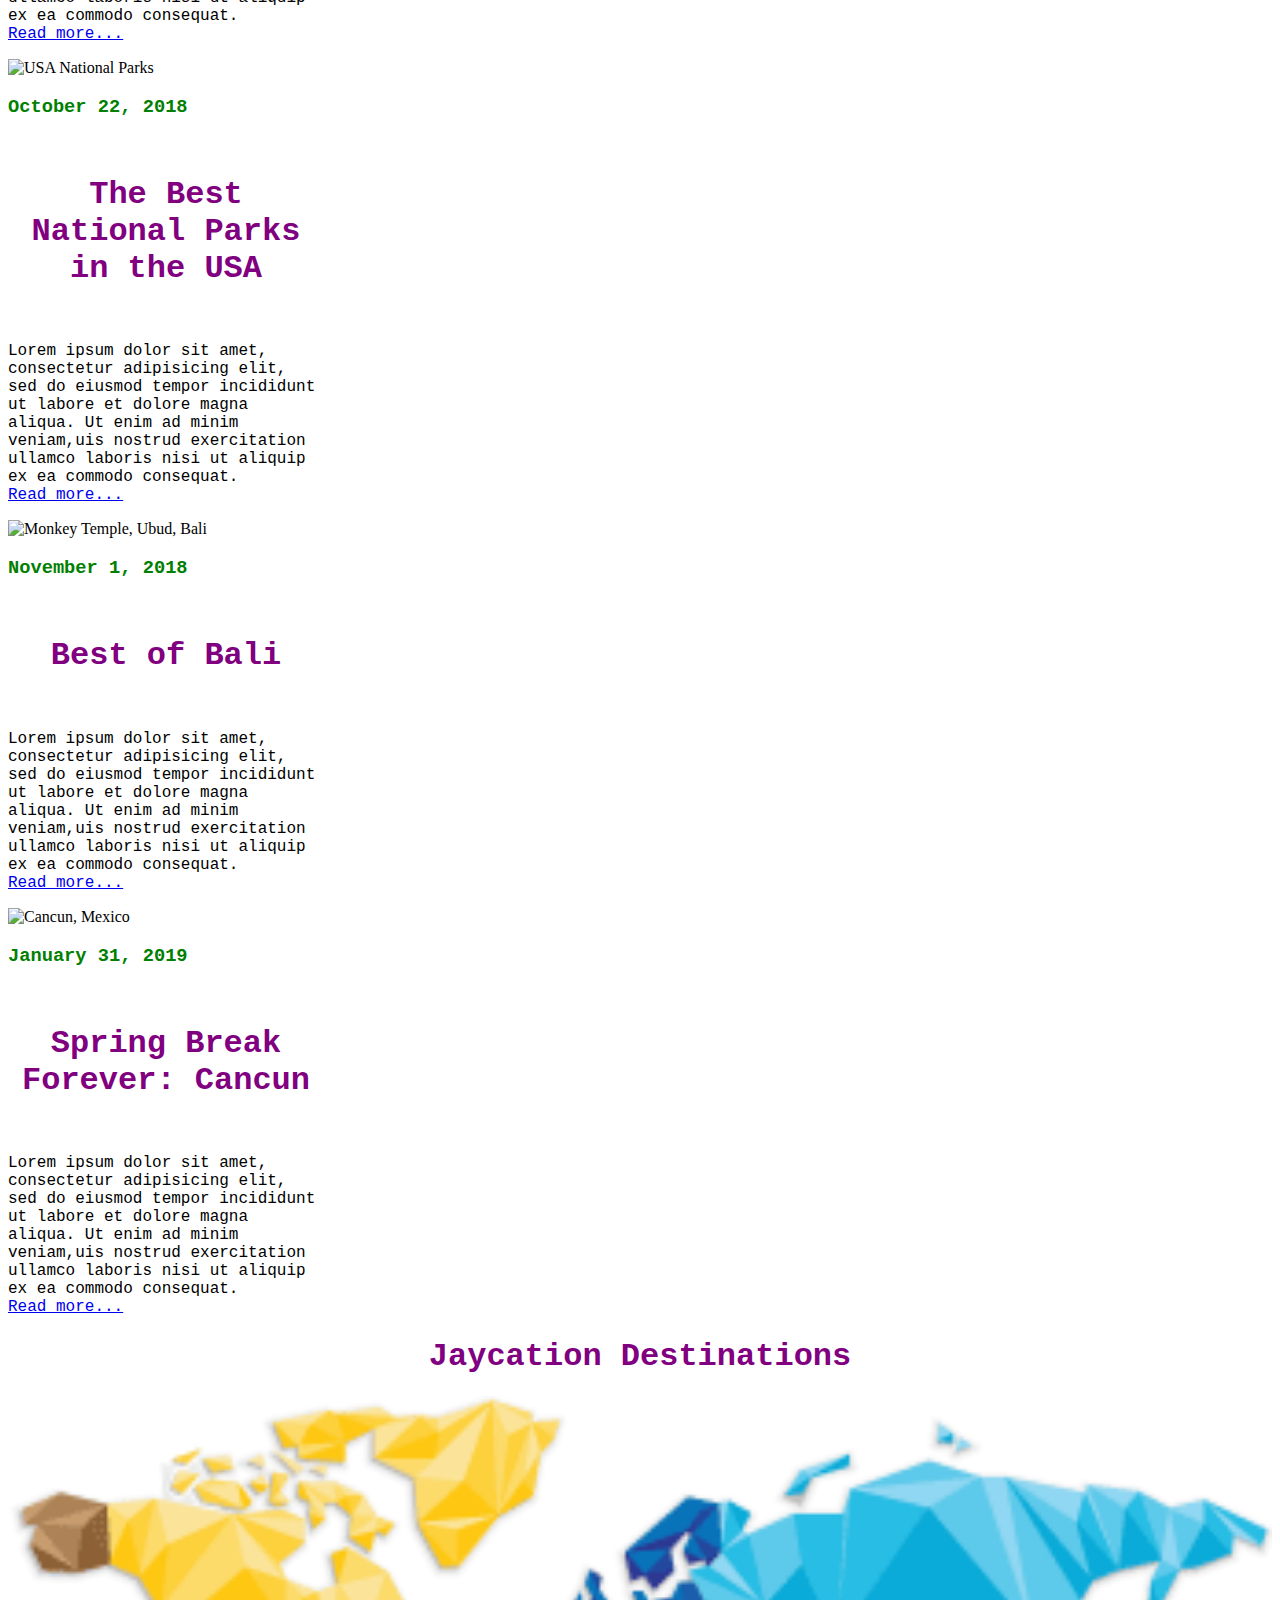
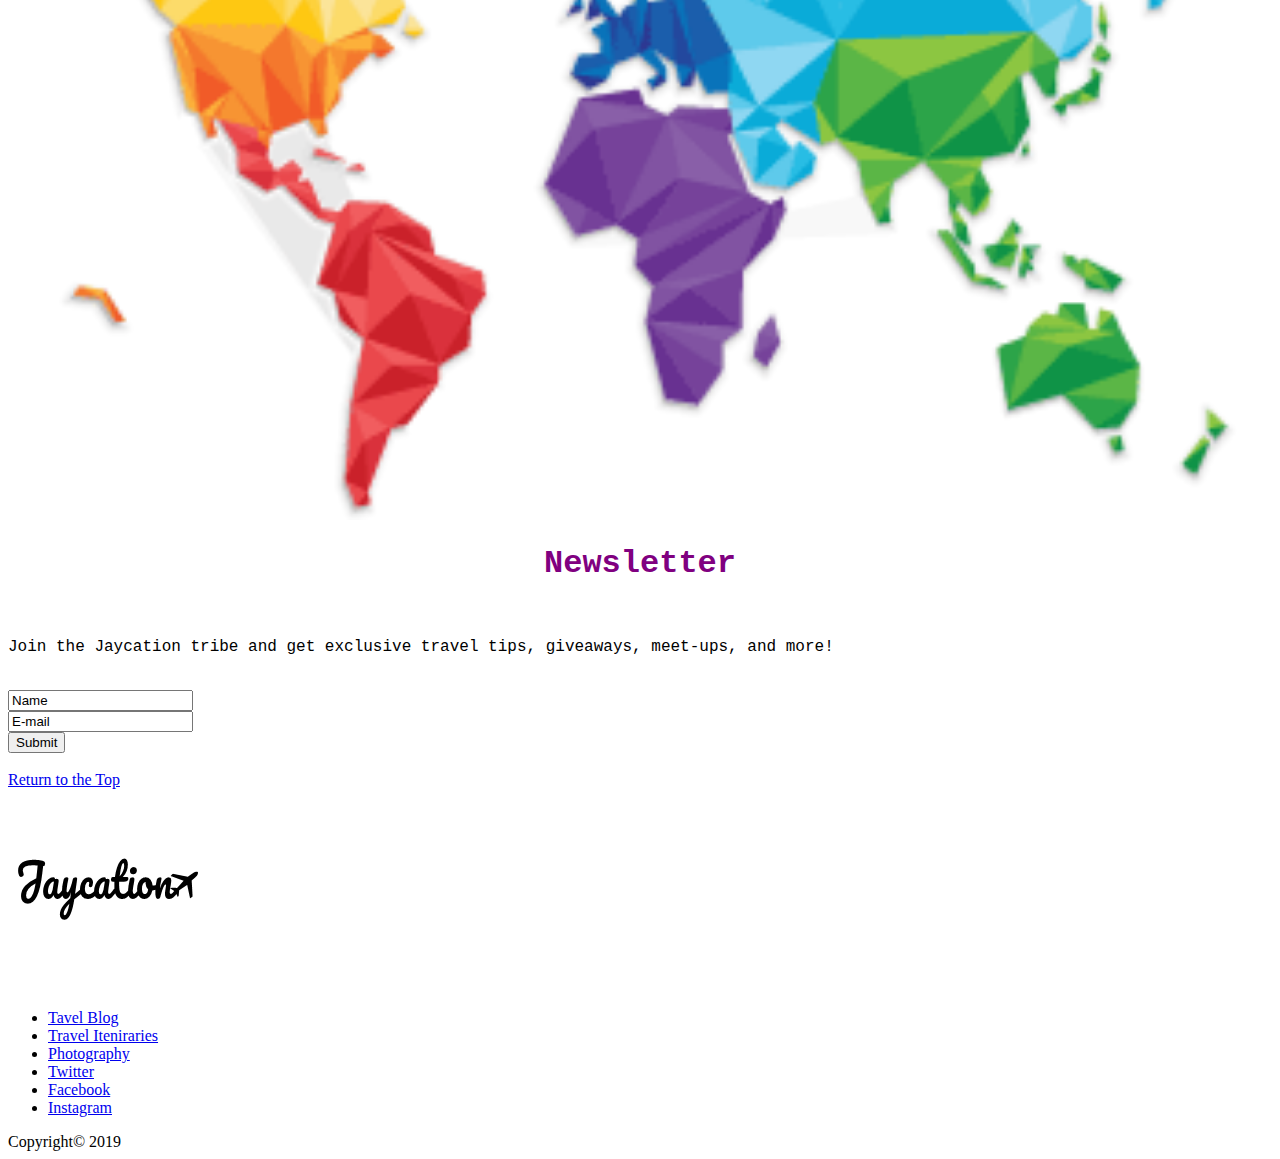
==== commit 7f4f141d: "Revisions to Class and ID in CSS" ====
--- a/unit_3/index.html
+++ b/unit_3/index.html
@@ -7,7 +7,7 @@
 </head>
 
 <body>
-	<section>
+	<header>
 	<div id="social">
 		<a href="#">
 			<img src="images/twitter.jpg" id="social" alt="Twitter" title="Follow me on Twitter!"></a>
@@ -21,19 +21,18 @@
 		<a href="#">
 			<img src="images/snapchat.jpg" id="social" alt="Snapchat" title="Add me on Snapchat!"></a><br>
 	</div>
-	</section>
 
-	<img src="images/logo.png" alt="Jaycation Logo"	title="Jaycation!">
+		<img src="images/logo.png" alt="Jaycation Logo"	title="Jaycation!" class="logo">
 
-	<nav>
-		<ul>
-		<li><a href="#">Tavel Blog</a></li>
-		<li><a href="#">Travel Iteniraries</a></li>
-		<li><a href="#">Packing Guides</a></li>
-		<li><a href="#">Photography</a></li>
-		</ul>
-	</nav>
-
+		<nav>
+			<ul>
+			<li><a href="#">Tavel Blog</a></li>
+			<li><a href="#">Travel Iteniraries</a></li>
+			<li><a href="#">Packing Guides</a></li>
+			<li><a href="#">Photography</a></li>
+			</ul>
+		</nav>
+	</header>
 
 	<form action="#">
 		<input type="text" name="search" value="Search the Blog"></input>
@@ -42,7 +41,7 @@
 
 	<section>
 		<div id="welcome">
-			<img src="images/hero.jpeg" alt="Welcome Banner" title="Welcome to Jaycation!" id="welcome">
+			<img src="images/hero.jpeg" alt="Welcome Banner" title="Welcome to Jaycation!" class="banner">
 			<h1>Welcome!</h1>
 			<h2>Let the Jaycation begin!</h2>
 			<p>Jaycation is a solo female travel blog featuring travel tips, trip iteniraries, packing guides, and photography from around the world.</p>
@@ -51,7 +50,7 @@
 
 	<section>
 		<div id="Bio">
-			<img src="images/headshot.jpg" alt="Jaileez Headshot" title="Meet Jaileez!">
+			<img src="images/headshot.jpg" alt="Jaileez Headshot" title="Meet Jaileez!" class="thumbnail">
 			<h1>Meet Jaileez!</h1><br>
 			<p>Hello! Hola! Bonjour! 你好! こんにちは! My name is Jaileez, but you can call me Jay. I am a California native, a full-time paralegal, a part-time traveller. I have been to over 20 countries and counting.  
 			</p>
@@ -61,7 +60,7 @@
 	<section>
 		<h2>Featured Posts</h2><br>
 		<div class="featured">
-			<img src="images/peru.jpeg" alt="Machu Picchu" title="Machu Picchu">
+			<img src="images/peru.jpeg" alt="Machu Picchu" title="Machu Picchu" class="thumbnail">
 			<h3>June 2, 2018</h3><br>
 			<h1>How Survive Hiking Machu Picchu</h1><br>
 			<p>Lorem ipsum dolor sit amet, consectetur adipisicing elit, sed do eiusmod tempor incididunt ut labore et dolore magna aliqua. Ut enim ad minim veniam,uis nostrud exercitation ullamco laboris nisi ut aliquip ex ea commodo consequat.<br>
@@ -70,7 +69,7 @@
 		</div>
 
 		<div class="featured">
-			<img src="images/zion.jpeg" alt="USA National Parks" title="Zion National Park">
+			<img src="images/zion.jpeg" alt="USA National Parks" title="Zion National Park" class="thumbnail">
 			<h3>October 22, 2018</h3><br>
 			<h1>The Best National Parks in the USA</h1><br>
 			<p>Lorem ipsum dolor sit amet, consectetur adipisicing elit, sed do eiusmod tempor incididunt ut labore et dolore magna aliqua. Ut enim ad minim veniam,uis nostrud exercitation ullamco laboris nisi ut aliquip ex ea commodo consequat.<br>
@@ -79,7 +78,7 @@
 		</div>
 
 		<div class="featured">
-			<img src="images/bali.jpeg" alt="Monkey Temple, Ubud, Bali" title="Ubud, Bali, Indonesia">
+			<img src="images/bali.jpeg" alt="Monkey Temple, Ubud, Bali" title="Ubud, Bali, Indonesia" class="thumbnail">
 			<h3>November 1, 2018</h3><br>
 			<h1>Best of Bali</h1><br>
 			<p>Lorem ipsum dolor sit amet, consectetur adipisicing elit, sed do eiusmod tempor incididunt ut labore et dolore magna aliqua. Ut enim ad minim veniam,uis nostrud exercitation ullamco laboris nisi ut aliquip ex ea commodo consequat.<br>
@@ -88,7 +87,7 @@
 		</div>
 
 		<div class="featured">
-			<img src="images/cancun.jpeg" alt="Cancun, Mexico" title="Cancun">
+			<img src="images/cancun.jpeg" alt="Cancun, Mexico" title="Cancun" class="thumbnail">
 			<h3>January 31, 2019</h3><br>
 			<h1>Spring Break Forever: Cancun</h1><br> 
 			<p>Lorem ipsum dolor sit amet, consectetur adipisicing elit, sed do eiusmod tempor incididunt ut labore et dolore magna aliqua. Ut enim ad minim veniam,uis nostrud exercitation ullamco laboris nisi ut aliquip ex ea commodo consequat.<br>
@@ -100,7 +99,7 @@
 
 	<section>
 		<h1>Jaycation Destinations</h1>
-		<img src="images/worldmap.png" alt="World Map" title="World Map">
+		<img src="images/worldmap.png" alt="World Map" title="World Map" class="banner">
 	</section>
 
 	<section>
@@ -113,12 +112,12 @@
 			<input type="submit" name="Submit"	value="Submit"></input>	
 	</form>
 	</div>
-	</section>
+	</section><br>
 
 	<a href="#">Return to the Top</a>
 
 	<footer>
-		<img src="images/logo.png" alt="Jaycation Logo"	title="Jaycation!">
+		<img src="images/logo.png" alt="Jaycation Logo"	title="Jaycation!" class="logo">
 
 		<ul>
 			<li><a href="#">Tavel Blog</a></li>
@@ -132,5 +131,6 @@
 		
 	Copyright© 2019
 	</footer>
+</link>
 </body>
 </html>--- a/unit_3/css/style.css
+++ b/unit_3/css/style.css
@@ -29,14 +29,27 @@
     font-family: "Courier New";
 }
 
-img#welcome {
-	width: 100%;
-	height: 70%;
-}
-
-img#social{
+img#social {
 	width: 3.5%;
 	height:  3.5%;
 }
 
+img.welcome {
+	width: 3.5%;
+	height:  3.5%;
+}
 
+div.featured {
+  height: 25%;
+  width: 25%;
+}
+
+img.banner {
+  height: 100%;
+  width: 100%;
+}
+
+img.thumbnail {
+  height: 50%;
+  width: 20%;
+}
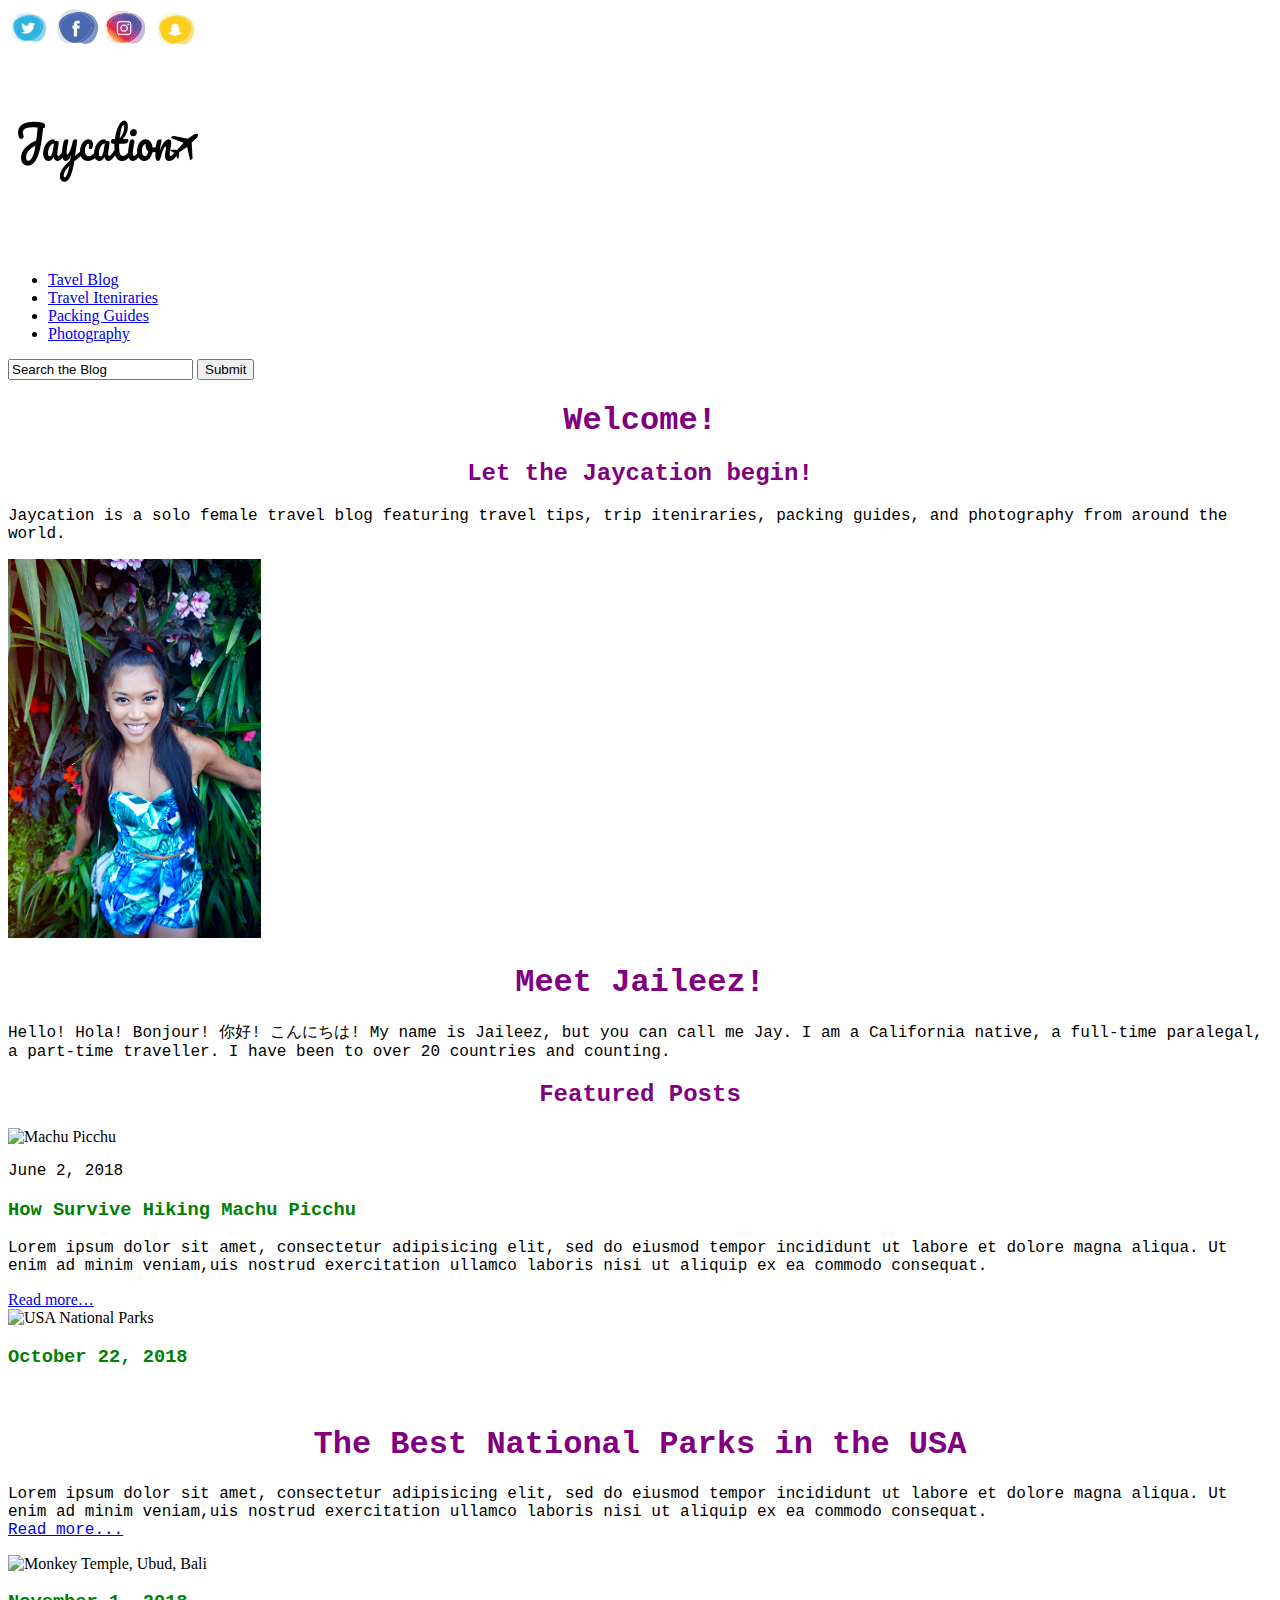
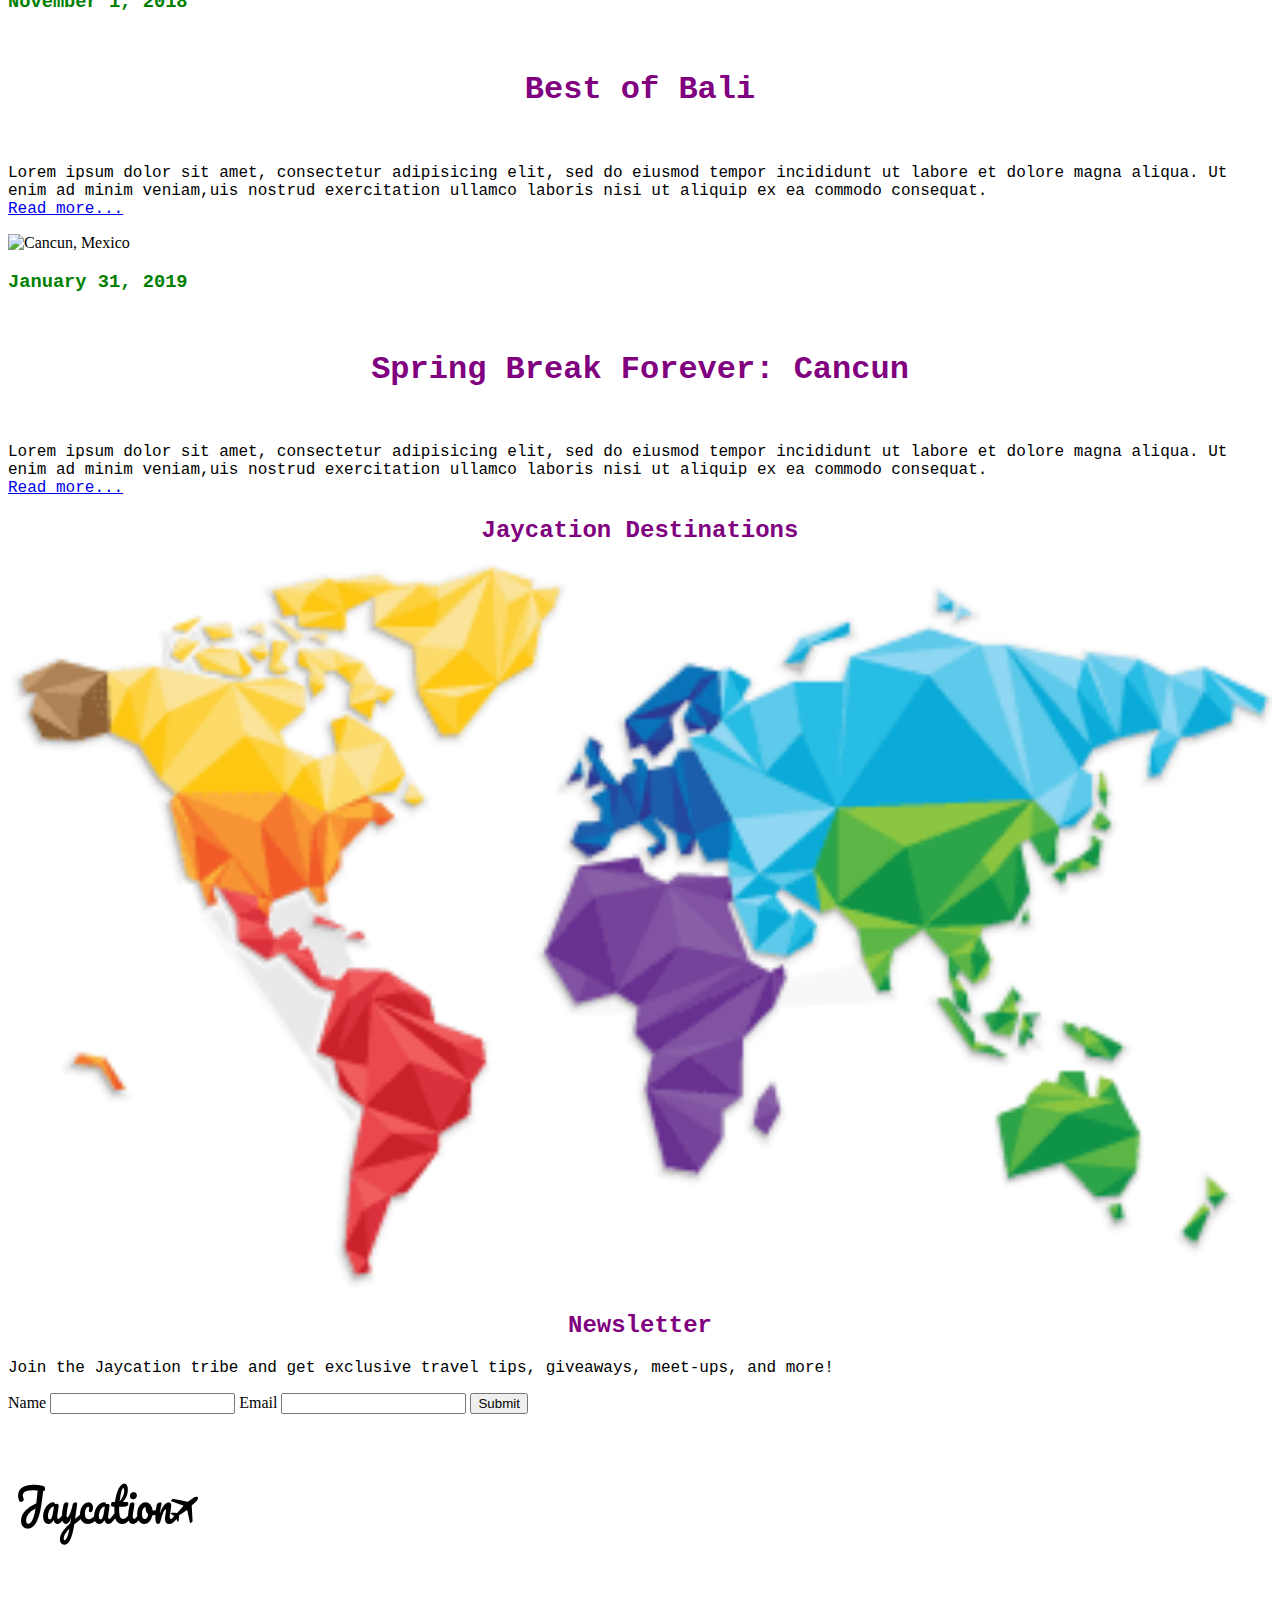
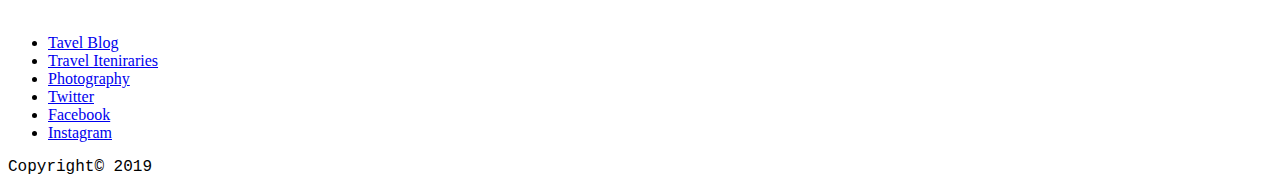
==== commit dcd48565: "Update index.html" ====
--- a/unit_3/index.html
+++ b/unit_3/index.html
@@ -3,122 +3,95 @@
 <html>
 <head>
 	<title>Jaycation: Female Solo Travel Blog</title>
-	<link rel ="stylesheet" type="text/css" href="css/style.css">
+	<link rel="stylesheet" type="text/css" href="css/style.css">
 </head>
-
 <body>
 	<header>
-	<div id="social">
-		<a href="#">
-			<img src="images/twitter.jpg" id="social" alt="Twitter" title="Follow me on Twitter!"></a>
-
-		<a href="#">
-			<img src="images/facebook.jpg" id="social" alt="Facebook" title="Add me on Facebook!"></a>
-
-		<a href="#">
-			<img src="images/instagram.jpg" id="social" alt="Instagram" title="Follow me on Instagram!"></a>
-
-		<a href="#">
-			<img src="images/snapchat.jpg" id="social" alt="Snapchat" title="Add me on Snapchat!"></a><br>
-	</div>
-
+		<div id="social">
+			<a href="#"><img src="images/twitter.jpg" id="social" alt="Twitter" title="Follow me on Twitter!"></a>
+			<a href="#"><img src="images/facebook.jpg" id="social" alt="Facebook" title="Add me on Facebook!"></a>
+			<a href="#"><img src="images/instagram.jpg" id="social" alt="Instagram" title="Follow me on Instagram!"></a>
+			<a href="#"><img src="images/snapchat.jpg" id="social" alt="Snapchat" title="Add me on Snapchat!"></a>
+		</div>
 		<img src="images/logo.png" alt="Jaycation Logo"	title="Jaycation!" class="logo">
-
 		<nav>
 			<ul>
-			<li><a href="#">Tavel Blog</a></li>
-			<li><a href="#">Travel Iteniraries</a></li>
-			<li><a href="#">Packing Guides</a></li>
-			<li><a href="#">Photography</a></li>
+				<li><a href="#">Tavel Blog</a></li>
+				<li><a href="#">Travel Iteniraries</a></li>
+				<li><a href="#">Packing Guides</a></li>
+				<li><a href="#">Photography</a></li>
 			</ul>
 		</nav>
 	</header>
-
 	<form action="#">
-		<input type="text" name="search" value="Search the Blog"></input>
-		<input type="submit" name="Submit"	value="Submit"></input>	
+		<input type="text" name="search" value="Search the Blog">
+		<input type="submit" name="Submit" value="Submit">	
 	</form>
-
-	<section>
-		<div id="welcome">
-			<img src="images/hero.jpeg" alt="Welcome Banner" title="Welcome to Jaycation!" class="banner">
+	<section id="welcome">
+		<div>
 			<h1>Welcome!</h1>
 			<h2>Let the Jaycation begin!</h2>
 			<p>Jaycation is a solo female travel blog featuring travel tips, trip iteniraries, packing guides, and photography from around the world.</p>
 		</div>
 	</section>
-
-	<section>
-		<div id="Bio">
+	<section id="Bio">
+		<div>
 			<img src="images/headshot.jpg" alt="Jaileez Headshot" title="Meet Jaileez!" class="thumbnail">
-			<h1>Meet Jaileez!</h1><br>
-			<p>Hello! Hola! Bonjour! 你好! こんにちは! My name is Jaileez, but you can call me Jay. I am a California native, a full-time paralegal, a part-time traveller. I have been to over 20 countries and counting.  
-			</p>
+			<h1>Meet Jaileez!</h1>
+			<p>Hello! Hola! Bonjour! 你好! こんにちは! My name is Jaileez, but you can call me Jay. I am a California native, a full-time paralegal, a part-time traveller. I have been to over 20 countries and counting.</p>
 		</div>
 	</section>
-
 	<section>
-		<h2>Featured Posts</h2><br>
-		<div class="featured">
+		<h2>Featured Posts</h2>
+		<article class="featured">
 			<img src="images/peru.jpeg" alt="Machu Picchu" title="Machu Picchu" class="thumbnail">
-			<h3>June 2, 2018</h3><br>
-			<h1>How Survive Hiking Machu Picchu</h1><br>
+			<p class="date">June 2, 2018</p>
+			<h3>How Survive Hiking Machu Picchu</h3>
+			<p>Lorem ipsum dolor sit amet, consectetur adipisicing elit, sed do eiusmod tempor incididunt ut labore et dolore magna aliqua. Ut enim ad minim veniam,uis nostrud exercitation ullamco laboris nisi ut aliquip ex ea commodo consequat.</p>
+			<a href="#">Read more&hellip;</a>
+		</article>
+		<article class="featured">
+			<img src="images/zion.jpeg" alt="USA National Parks" title="Zion National Park" class="thumbnail">
+			<h3>October 22, 2018</h3><br>
+			<h1>The Best National Parks in the USA</h1>
 			<p>Lorem ipsum dolor sit amet, consectetur adipisicing elit, sed do eiusmod tempor incididunt ut labore et dolore magna aliqua. Ut enim ad minim veniam,uis nostrud exercitation ullamco laboris nisi ut aliquip ex ea commodo consequat.<br>
 			<a href="#">Read more...</a>
 			</p>
-		</div>
-
-		<div class="featured">
-			<img src="images/zion.jpeg" alt="USA National Parks" title="Zion National Park" class="thumbnail">
-			<h3>October 22, 2018</h3><br>
-			<h1>The Best National Parks in the USA</h1><br>
-			<p>Lorem ipsum dolor sit amet, consectetur adipisicing elit, sed do eiusmod tempor incididunt ut labore et dolore magna aliqua. Ut enim ad minim veniam,uis nostrud exercitation ullamco laboris nisi ut aliquip ex ea commodo consequat.<br>
-			<a href="#">Read more...</a>
-			</p>
-		</div>
-
-		<div class="featured">
+		</article>
+		<article class="featured">
 			<img src="images/bali.jpeg" alt="Monkey Temple, Ubud, Bali" title="Ubud, Bali, Indonesia" class="thumbnail">
 			<h3>November 1, 2018</h3><br>
 			<h1>Best of Bali</h1><br>
 			<p>Lorem ipsum dolor sit amet, consectetur adipisicing elit, sed do eiusmod tempor incididunt ut labore et dolore magna aliqua. Ut enim ad minim veniam,uis nostrud exercitation ullamco laboris nisi ut aliquip ex ea commodo consequat.<br>
 			<a href="#">Read more...</a>
 			</p>
-		</div>
-
-		<div class="featured">
+		</article>
+		<article class="featured">
 			<img src="images/cancun.jpeg" alt="Cancun, Mexico" title="Cancun" class="thumbnail">
 			<h3>January 31, 2019</h3><br>
 			<h1>Spring Break Forever: Cancun</h1><br> 
 			<p>Lorem ipsum dolor sit amet, consectetur adipisicing elit, sed do eiusmod tempor incididunt ut labore et dolore magna aliqua. Ut enim ad minim veniam,uis nostrud exercitation ullamco laboris nisi ut aliquip ex ea commodo consequat.<br>
 			<a href="#">Read more...</a>
 			</p>
-		</div>
-		
+		</article>
 	</section>
-
 	<section>
-		<h1>Jaycation Destinations</h1>
+		<h2>Jaycation Destinations</h2>
 		<img src="images/worldmap.png" alt="World Map" title="World Map" class="banner">
 	</section>
-
-	<section>
-	<div id="Newsletter">
-	<form action="#">
-			<h1>Newsletter</h1><br>
-			<p>Join the Jaycation tribe and get exclusive travel tips, giveaways, meet-ups, and more!</p><br>
-			<input type="text" name="name" value="Name"></input><br>
-			<input type="text" name="email" value="E-mail"></input><br>
-			<input type="submit" name="Submit"	value="Submit"></input>	
-	</form>
-	</div>
-	</section><br>
-
-	<a href="#">Return to the Top</a>
-
+	<section id="Newsletter">
+		<h2>Newsletter</h2>
+		<p>Join the Jaycation tribe and get exclusive travel tips, giveaways, meet-ups, and more!</p>
+		<form action="#">
+			<label for="formname">Name</label>
+			<input type="text" name="name" id="formname">
+			<label for="formemail">Email</label>
+			<input type="text" name="email" id="formemail">
+			<input type="submit" name="Submit" value="Submit">	
+		</form>
+	</section>
 	<footer>
 		<img src="images/logo.png" alt="Jaycation Logo"	title="Jaycation!" class="logo">
-
 		<ul>
 			<li><a href="#">Tavel Blog</a></li>
 			<li><a href="#">Travel Iteniraries</a></li>
@@ -127,10 +100,7 @@
 			<li><a href="#">Facebook</a></li>
 			<li><a href="#">Instagram</a></li>
 		</ul>
-		
-		
-	Copyright© 2019
+		<p>Copyright&copy; 2019</p>
 	</footer>
-</link>
 </body>
-</html>+</html>
